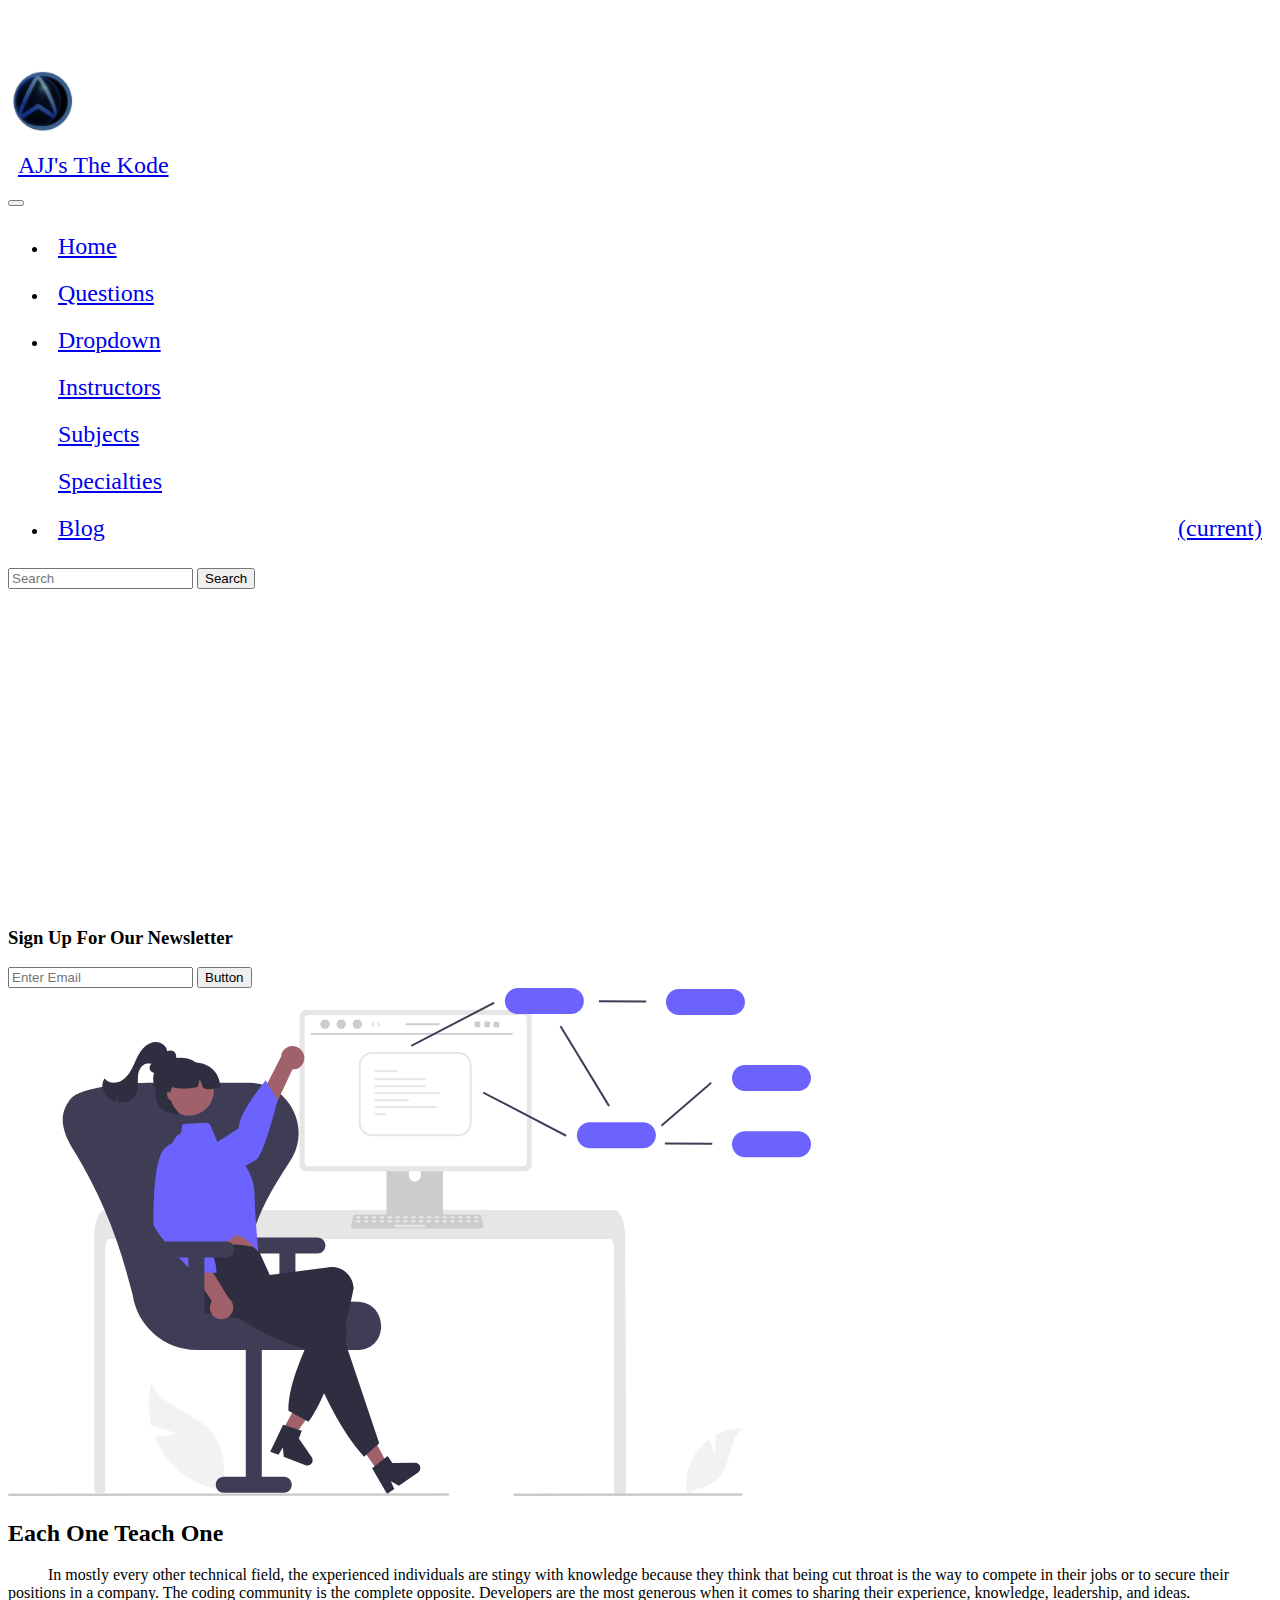
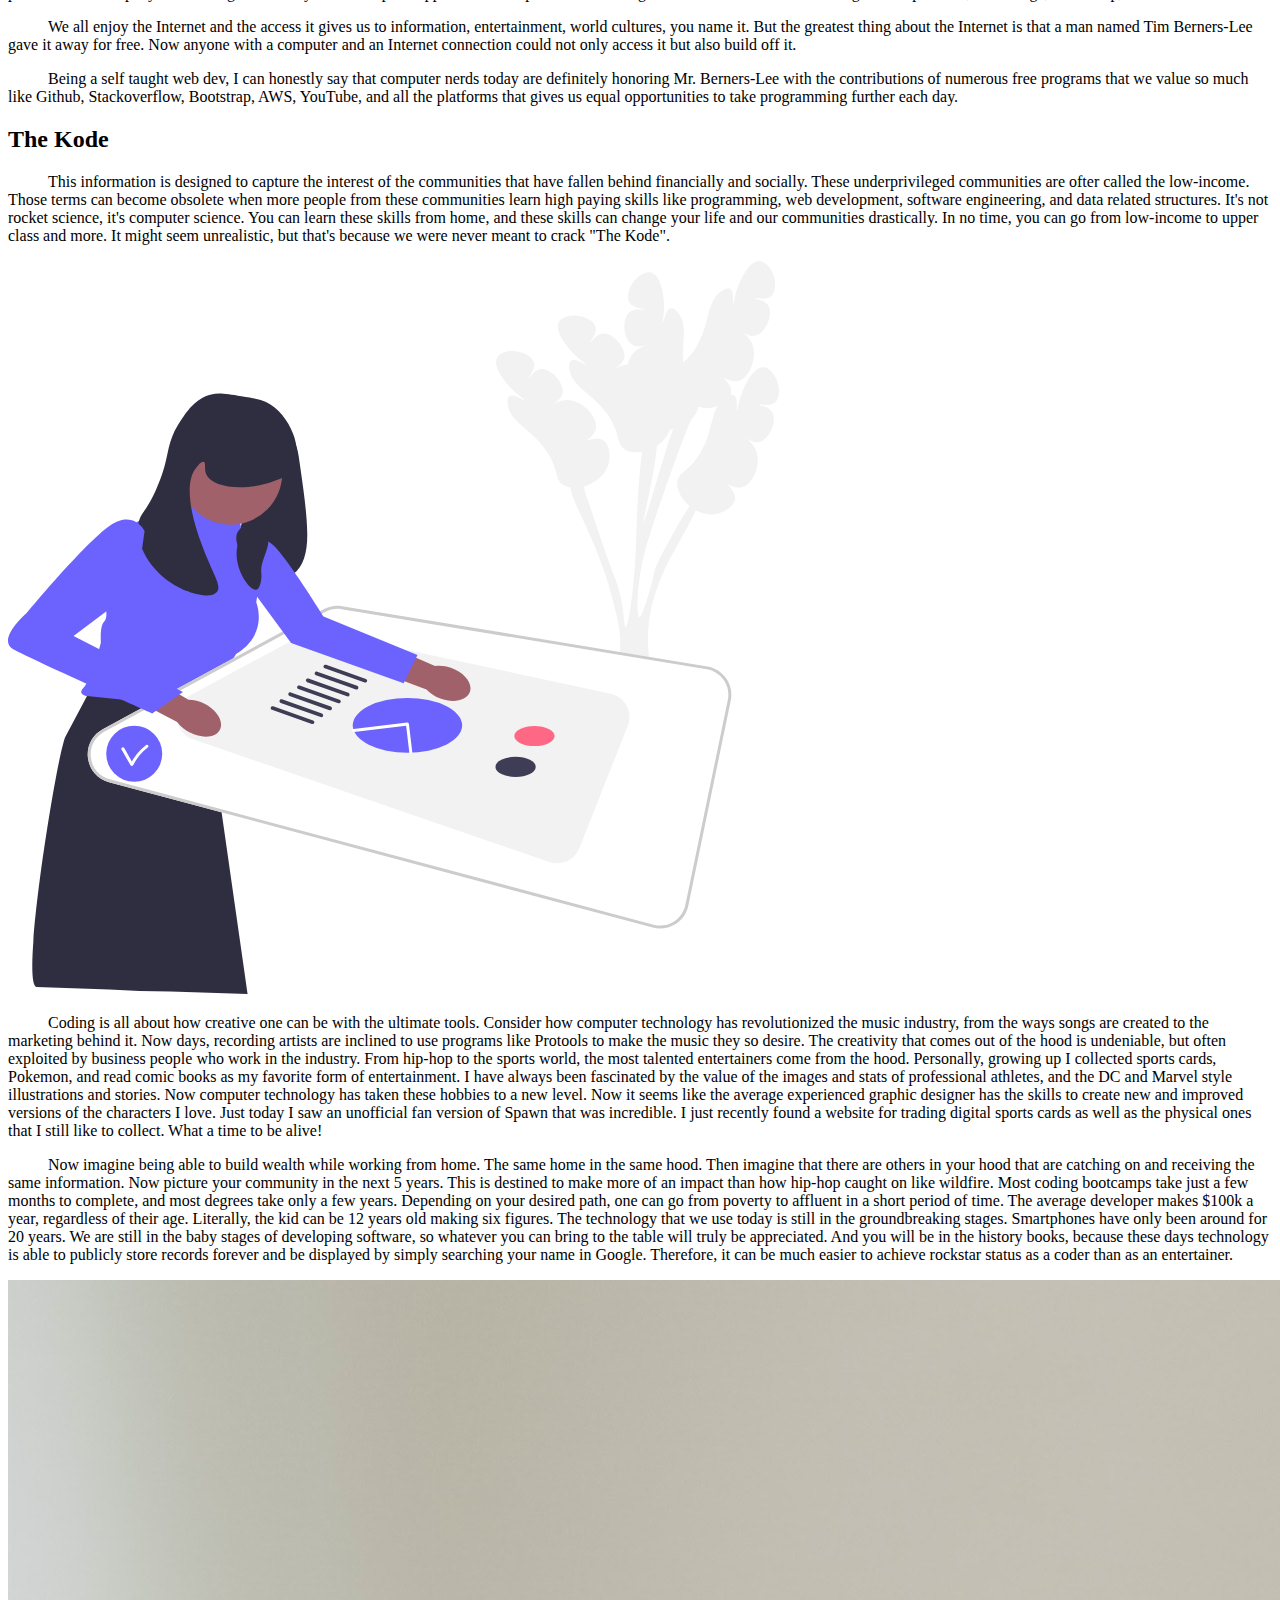
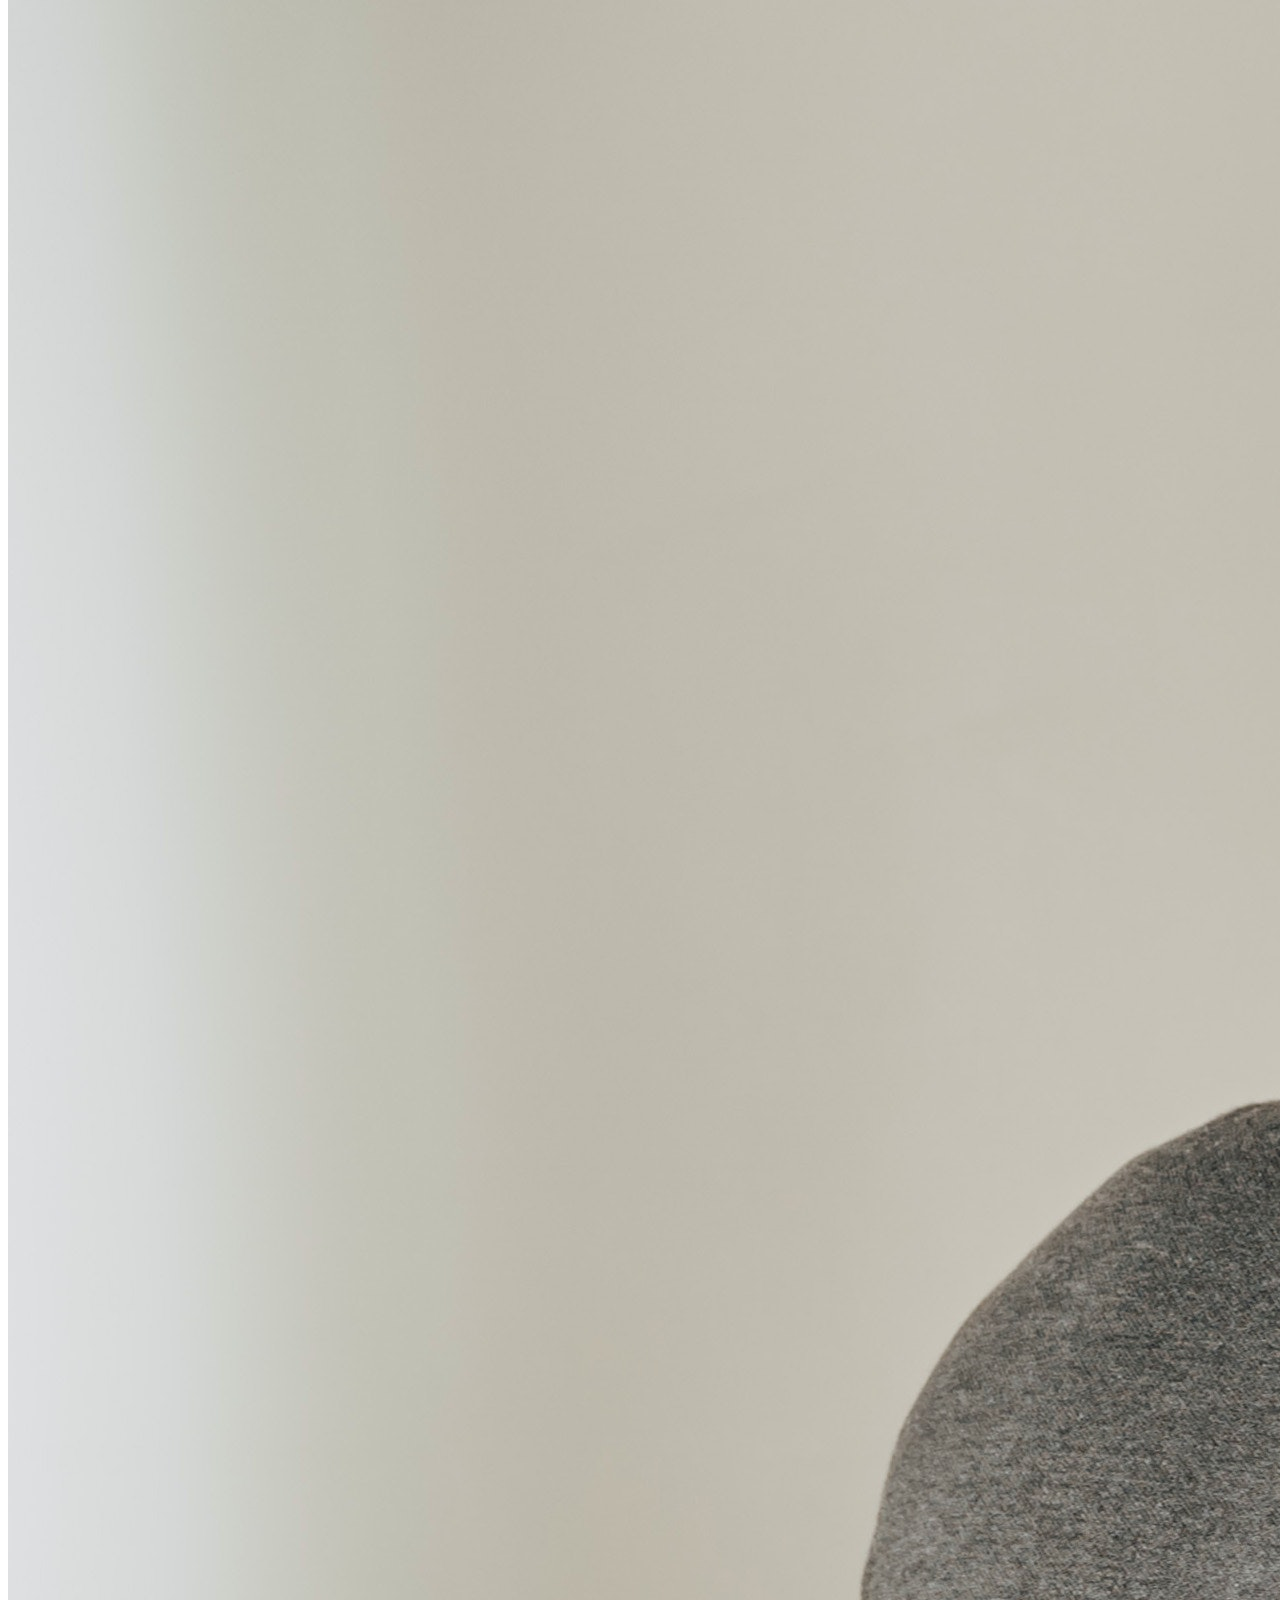
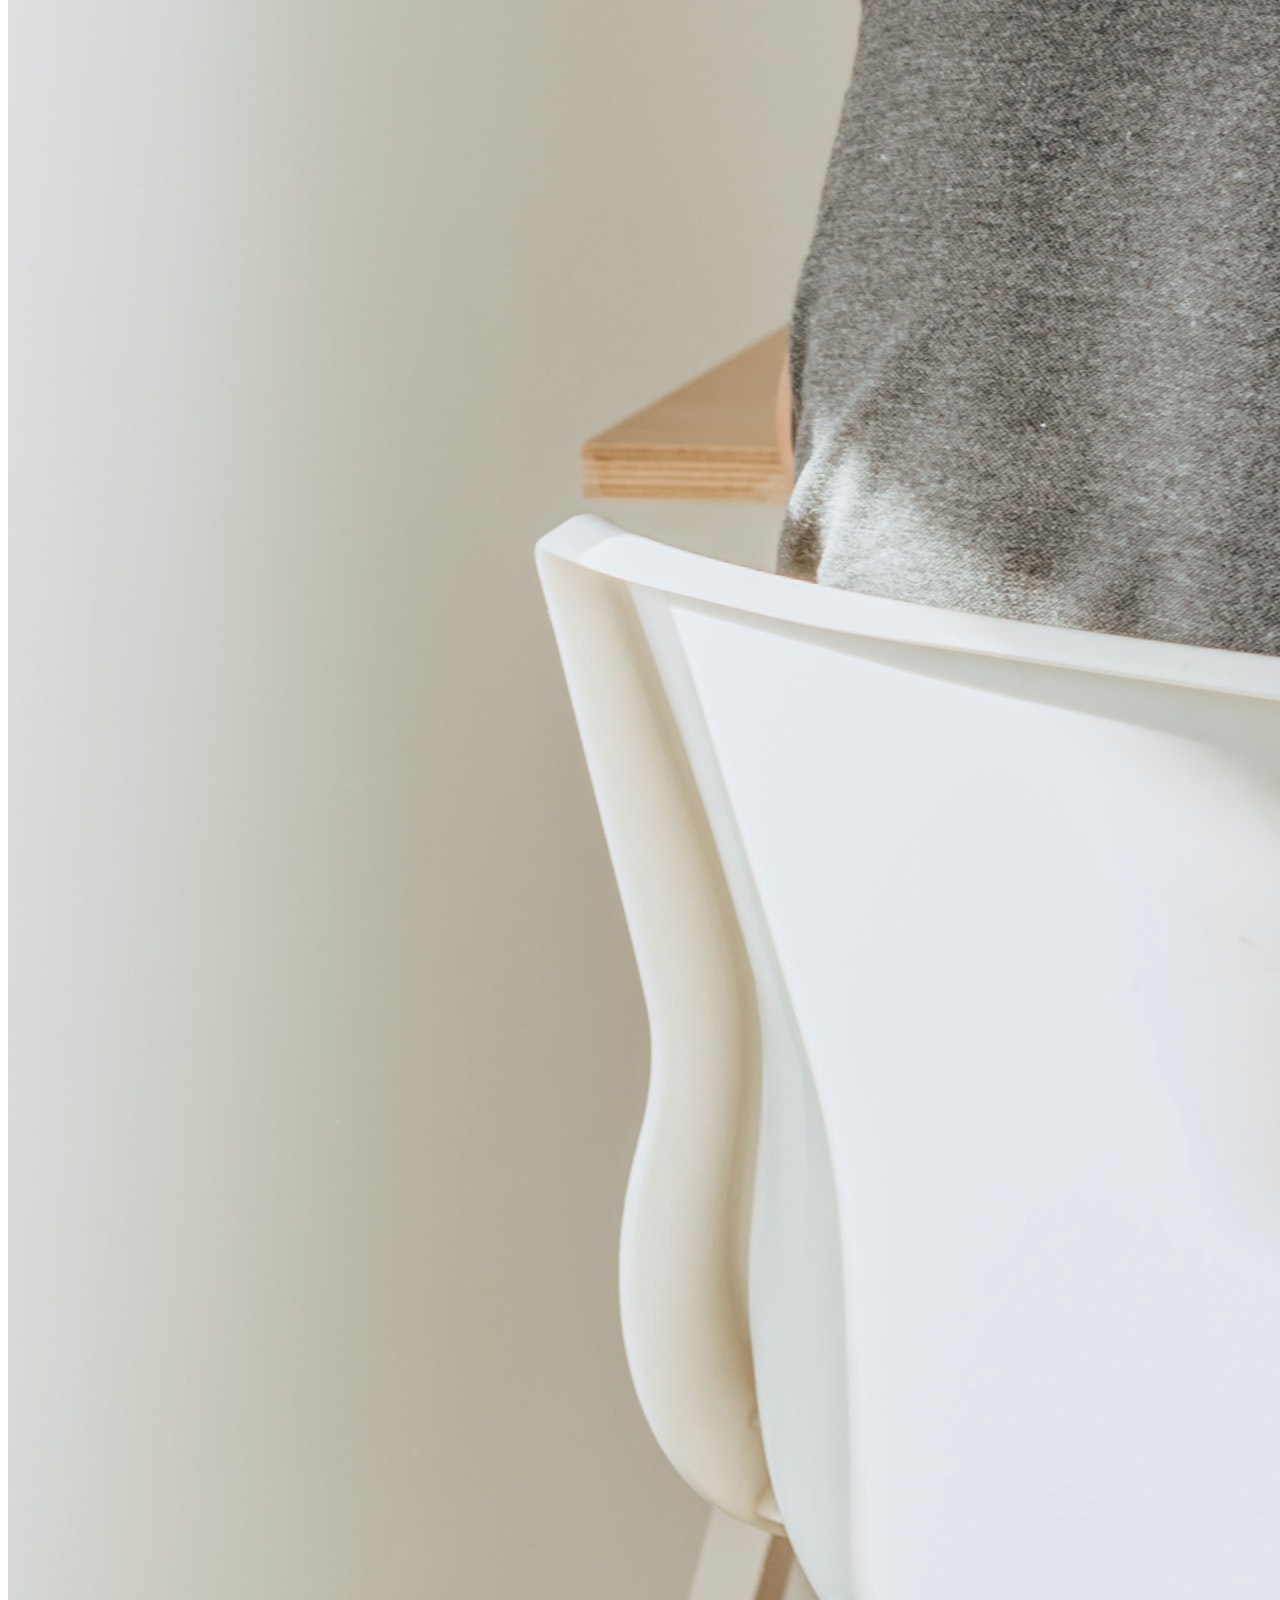
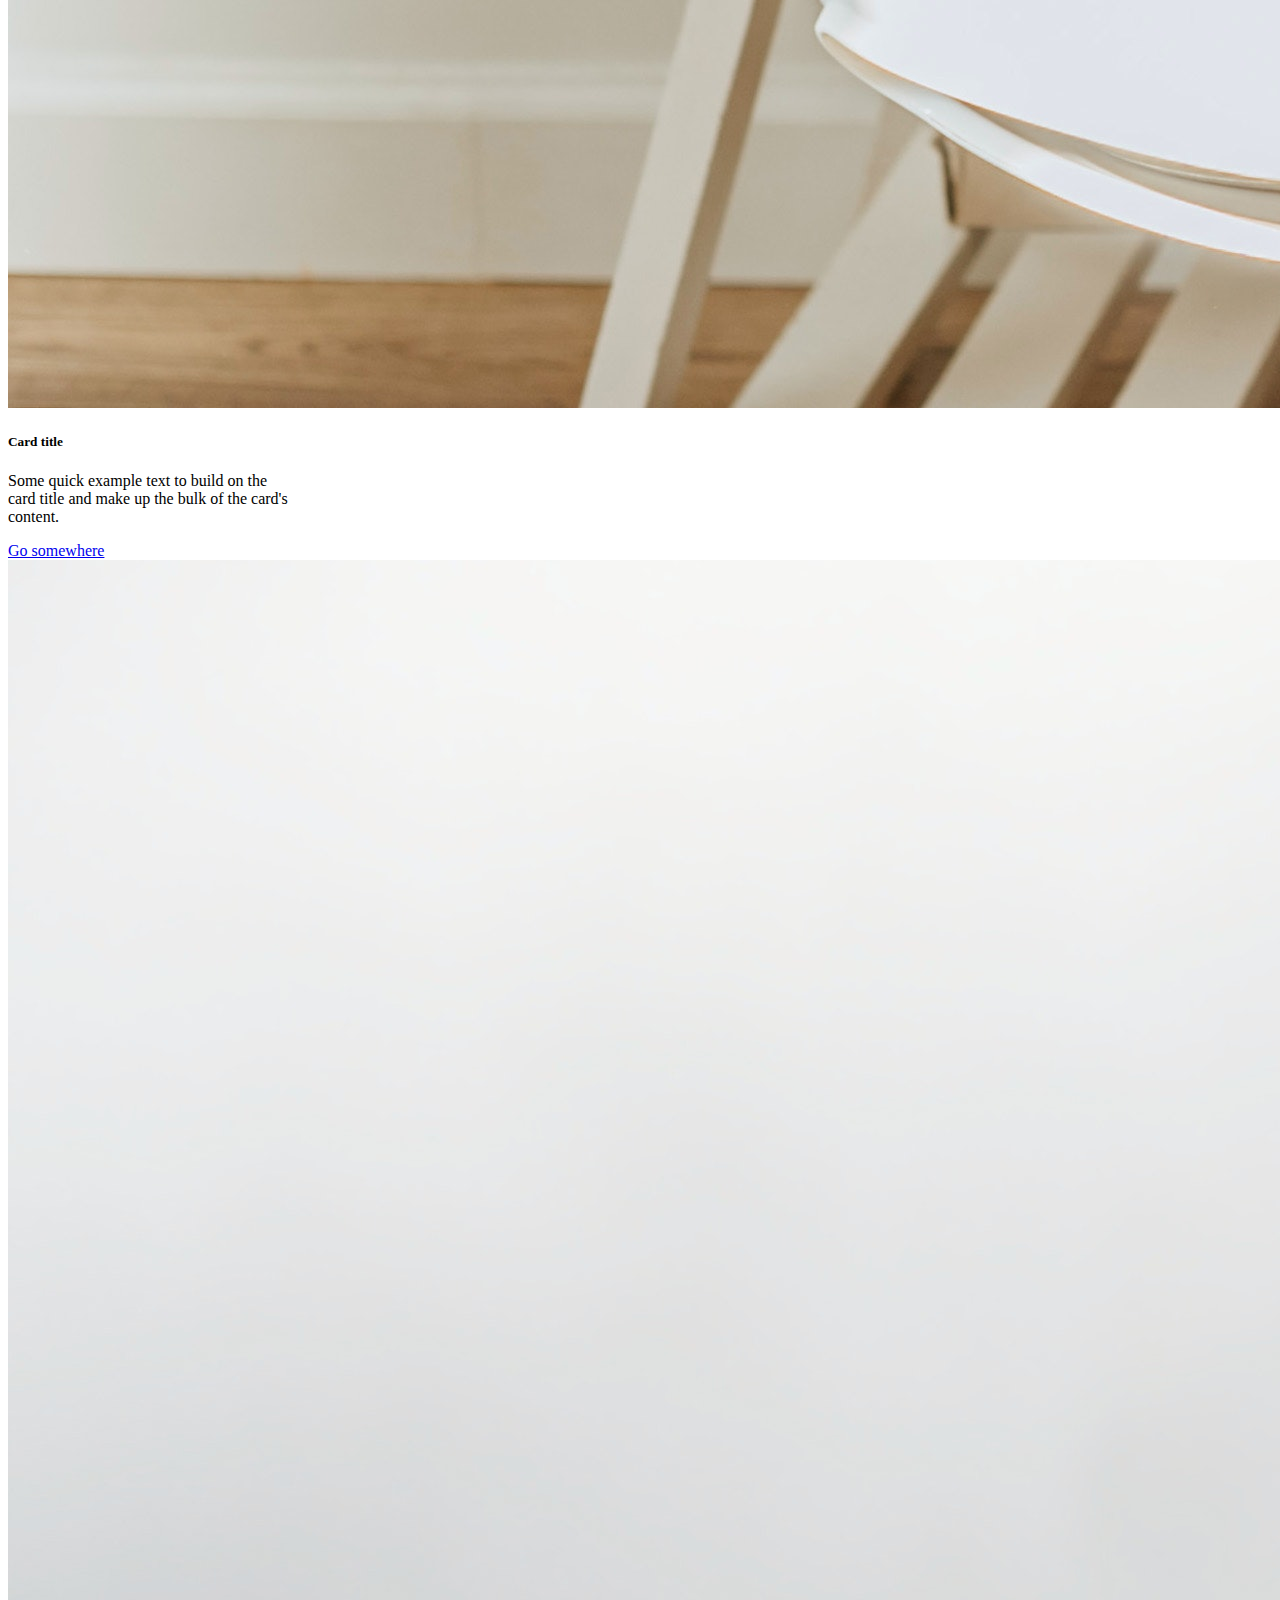
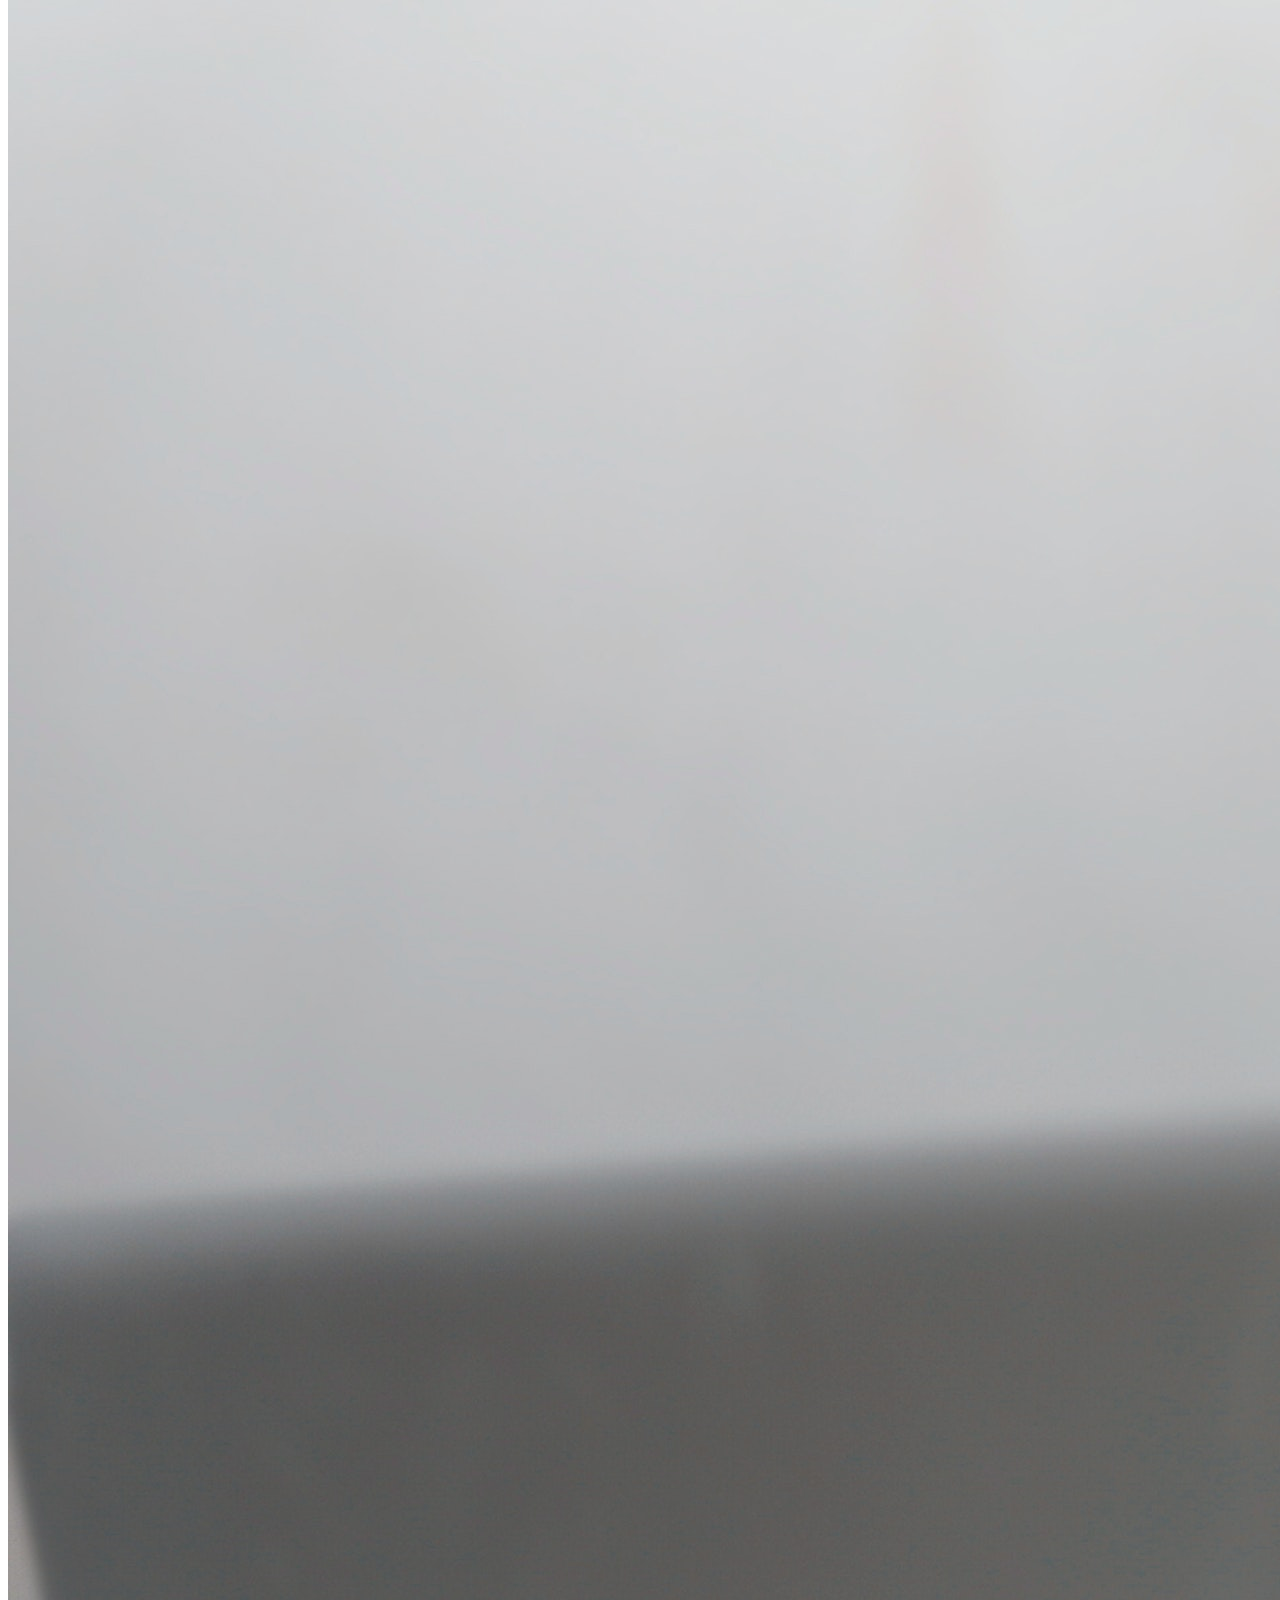
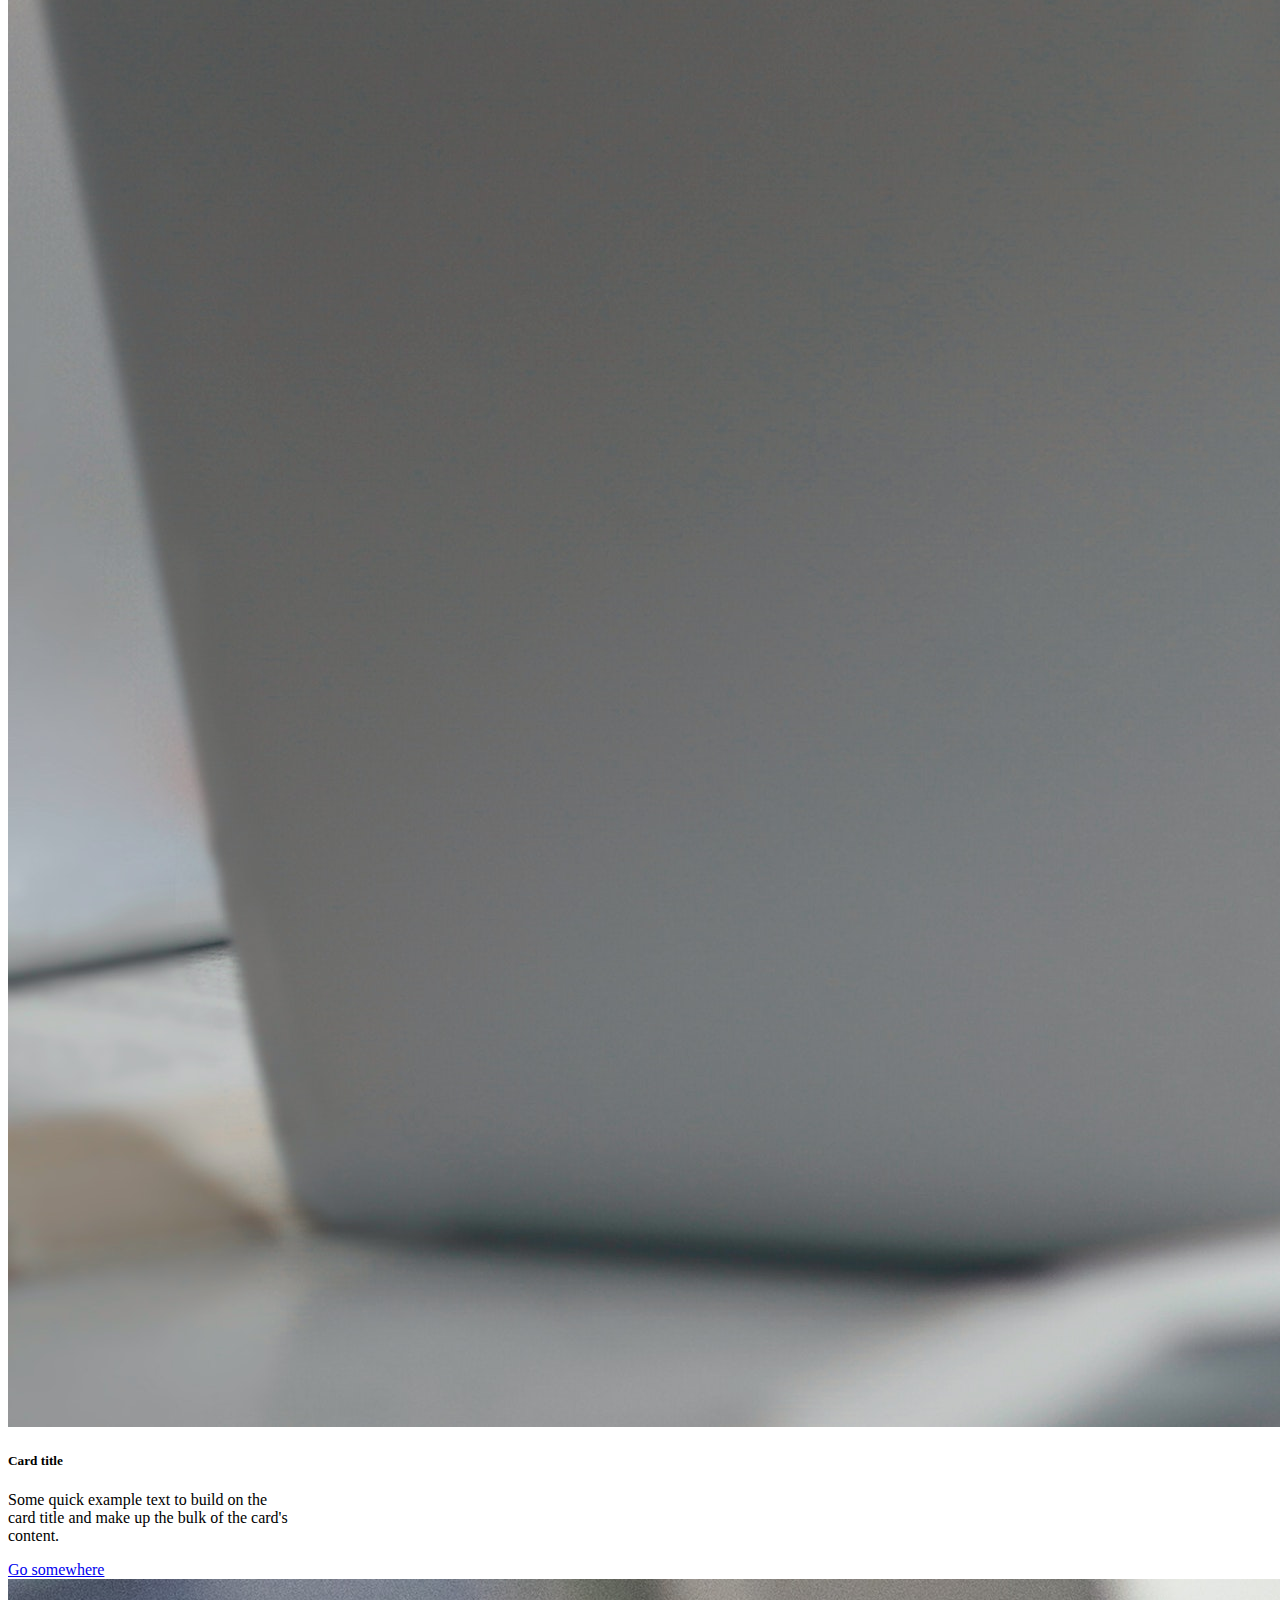
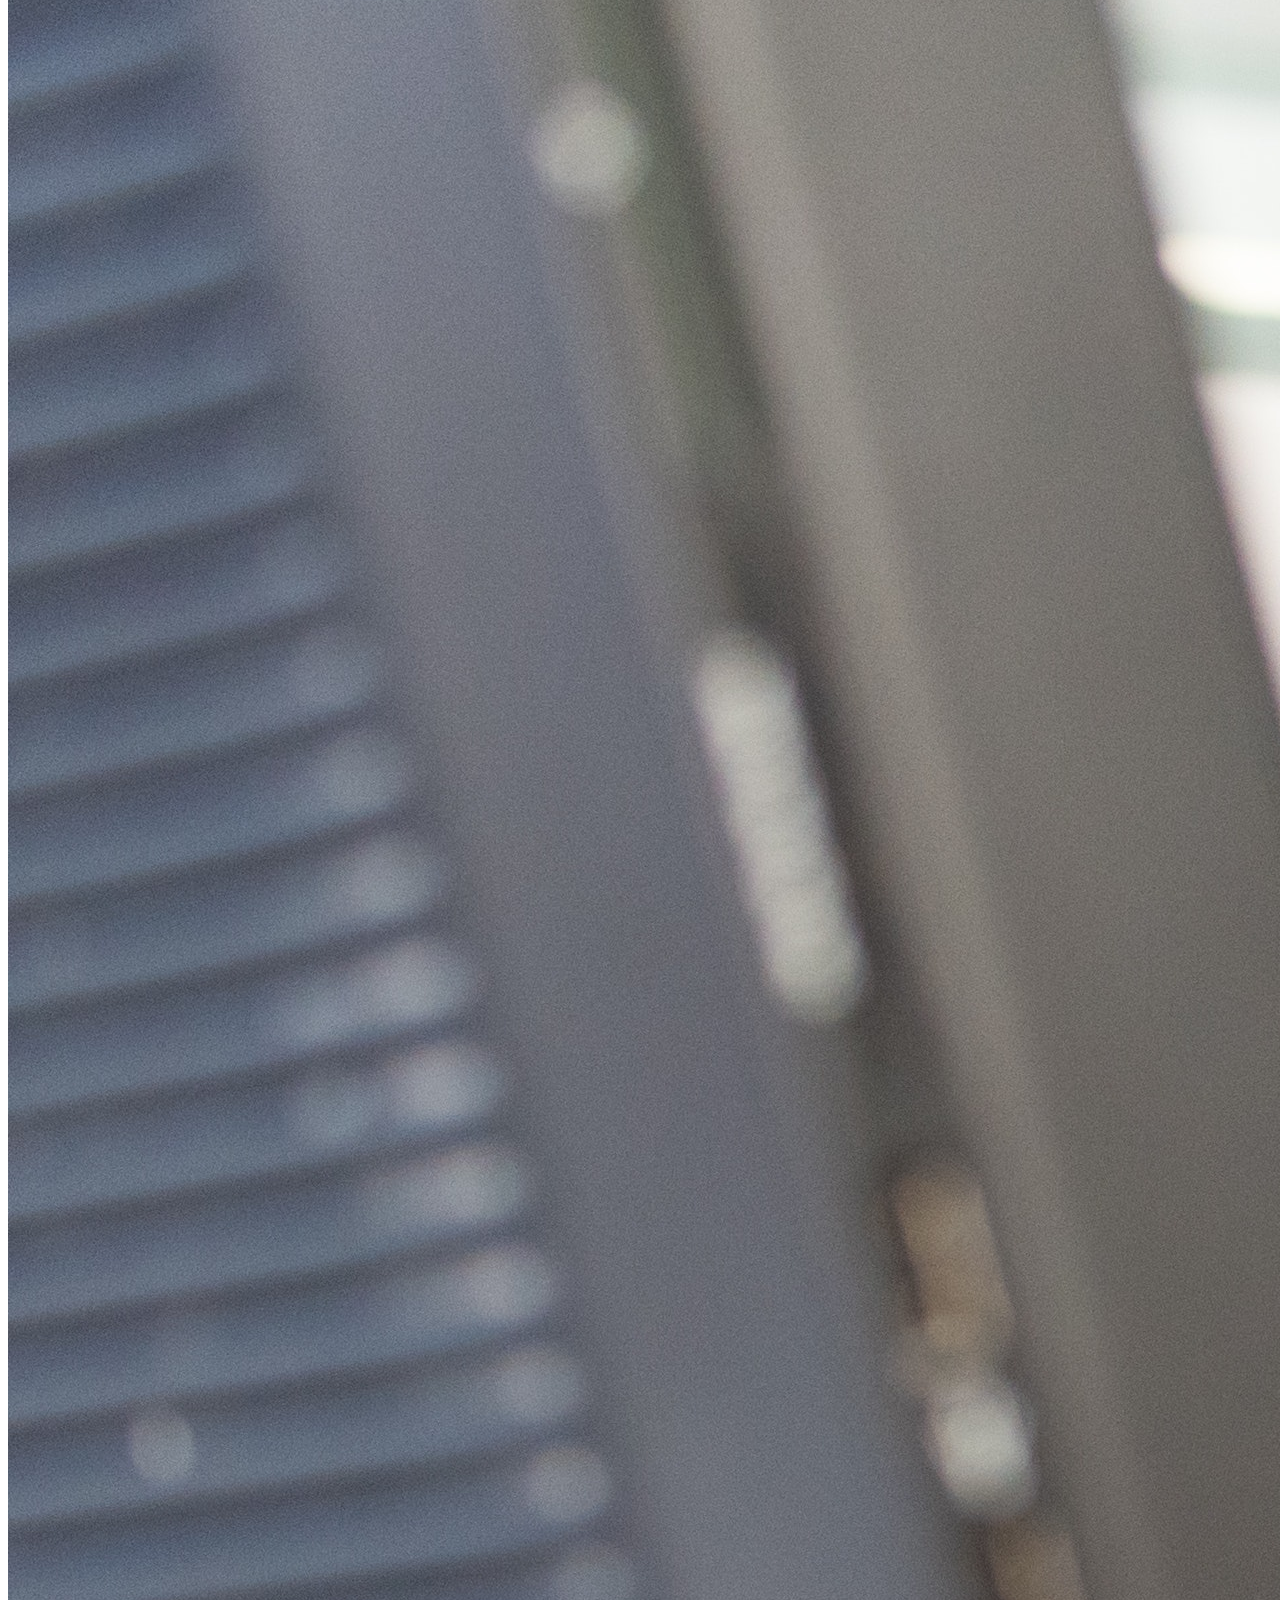
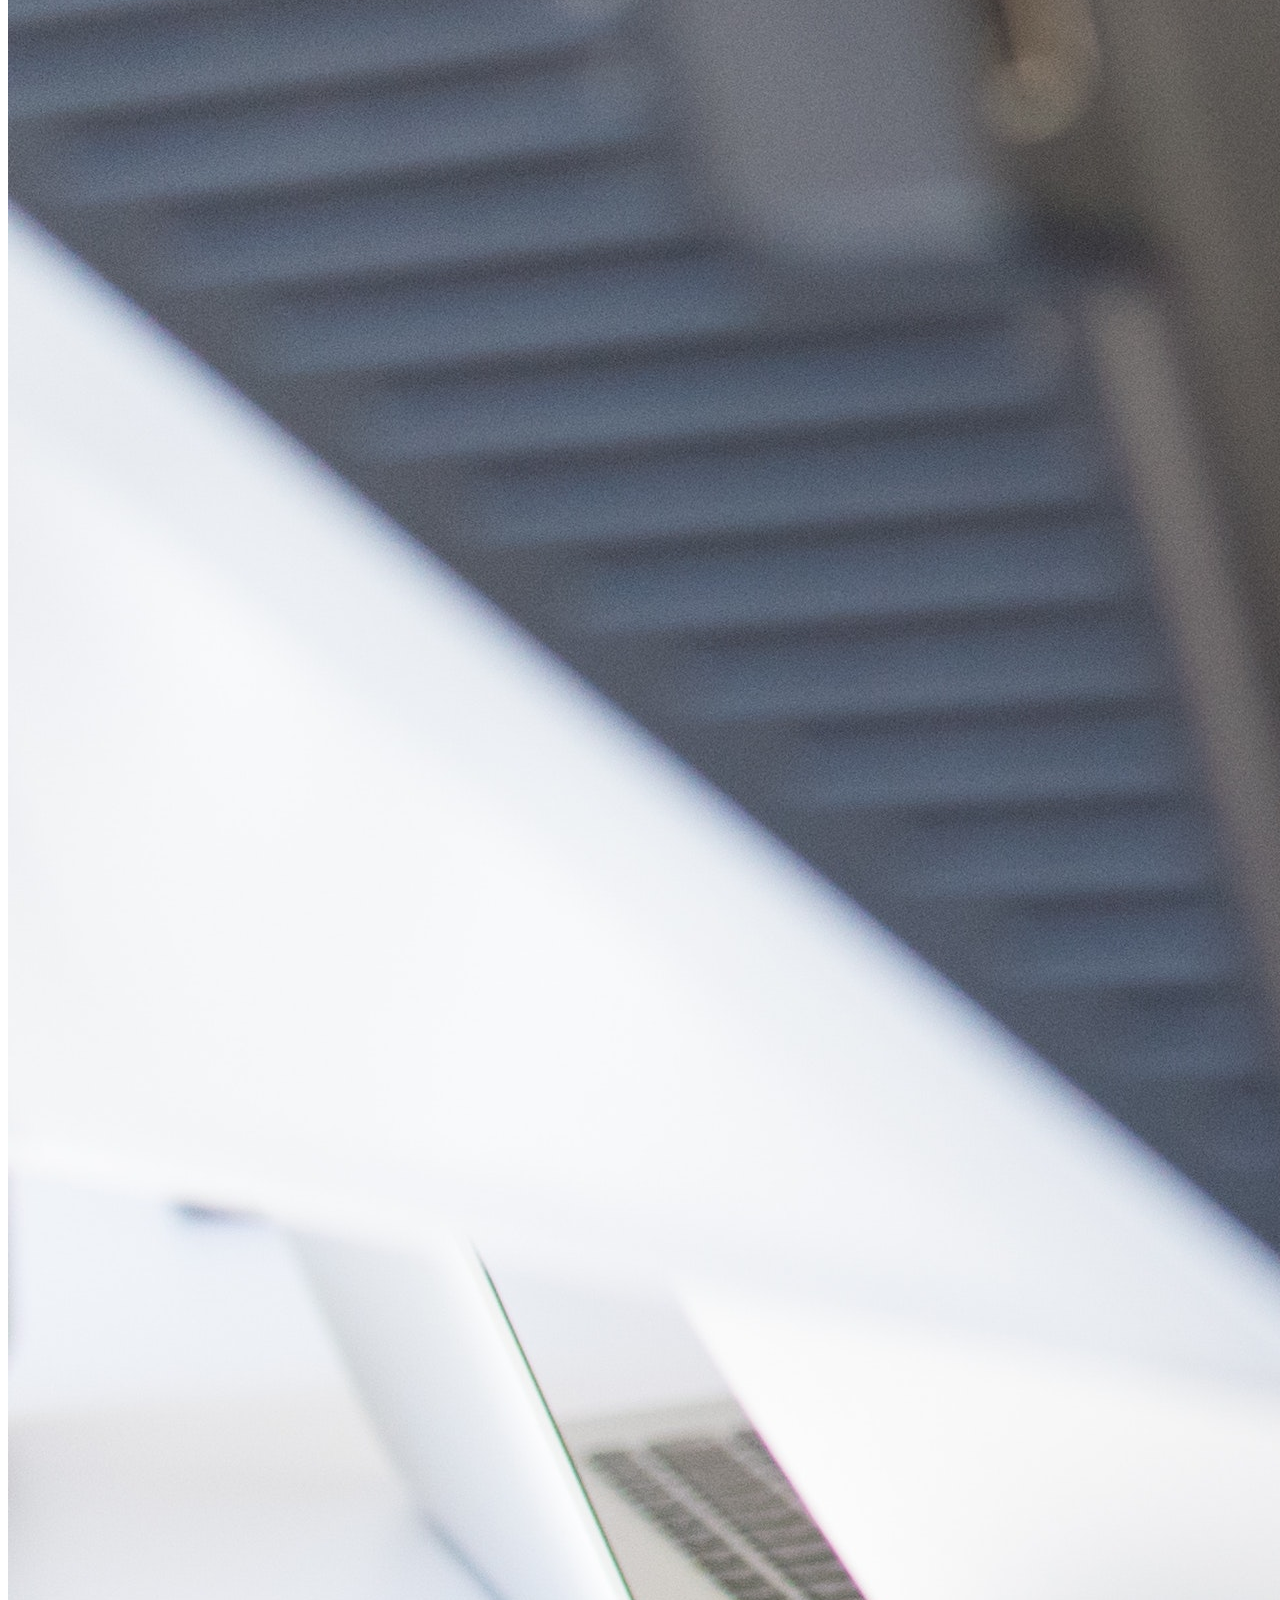
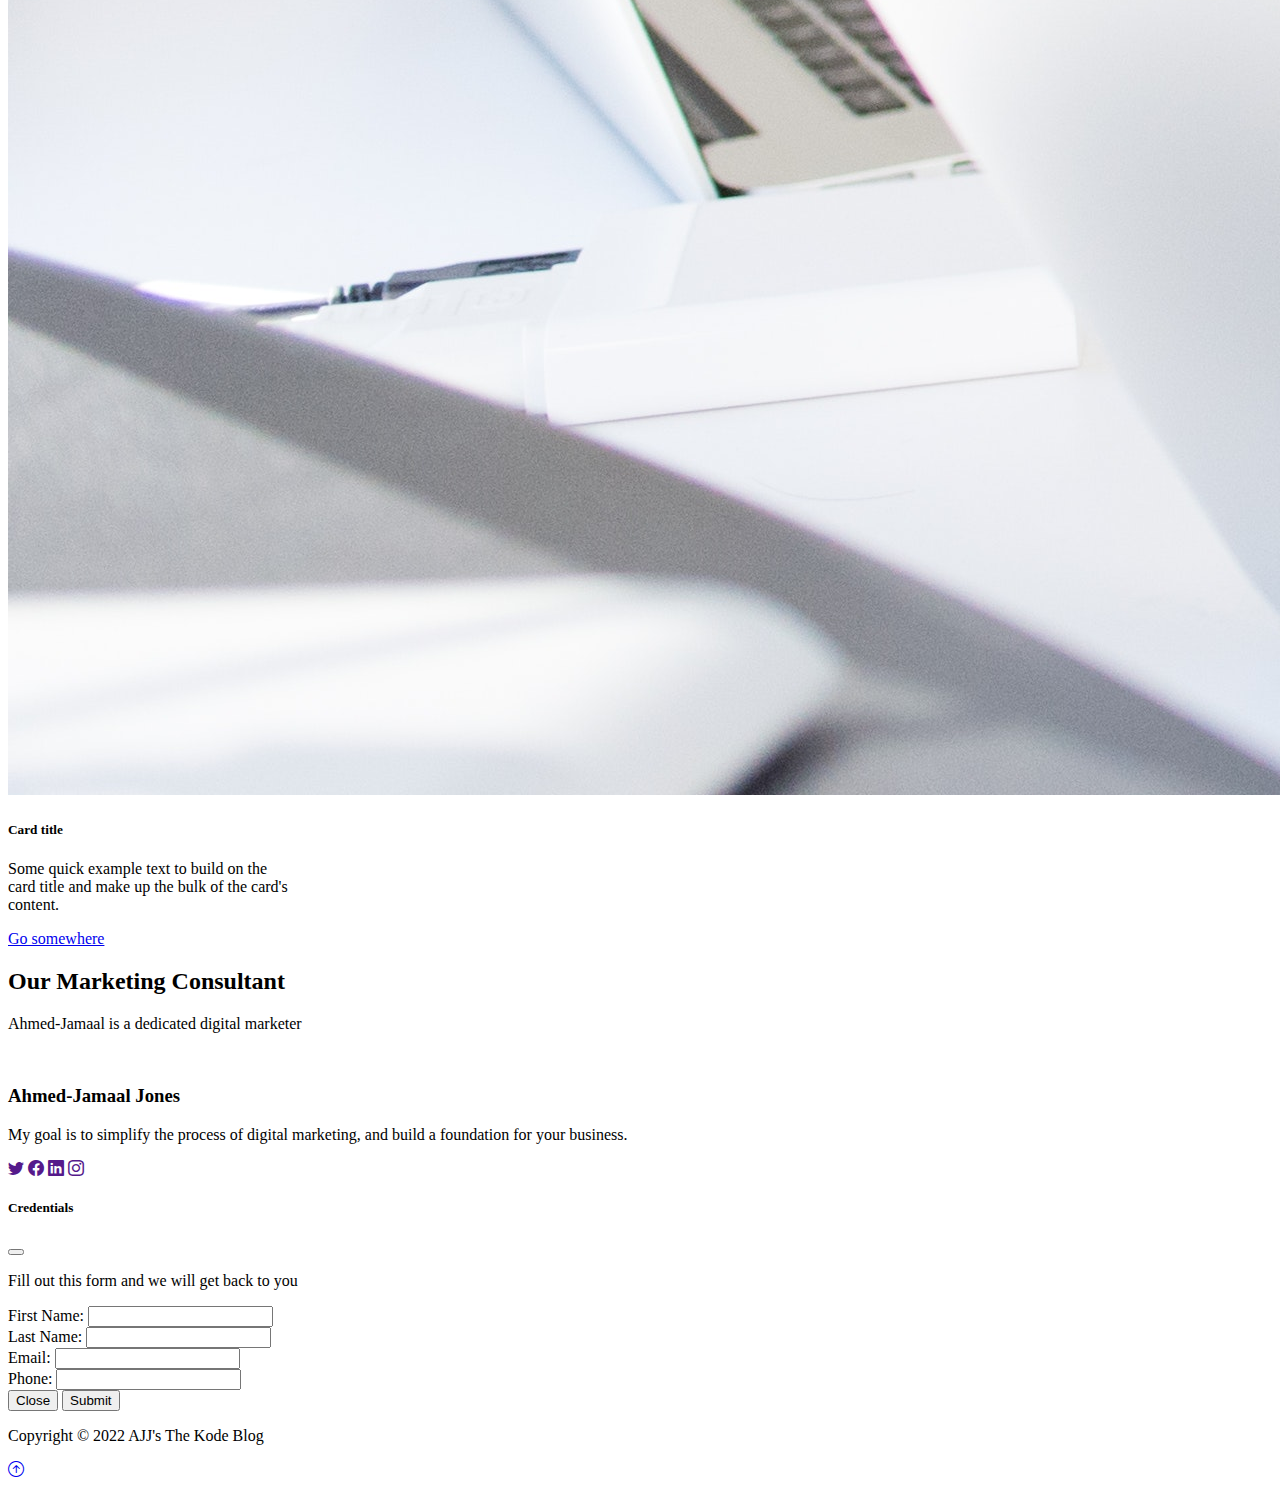
==== blog.html @ 091d74a4 "First commit" ====
<!DOCTYPE html>
<html lang="en">
<head>
    <meta charset="UTF-8">
    <meta http-equiv="X-UA-Compatible" content="IE=edge">
    <meta name="viewport" content="width=device-width, initial-scale=1.0">
    <link href="https://cdn.jsdelivr.net/npm/bootstrap@5.0.2/dist/css/bootstrap.min.css" rel="stylesheet" integrity="sha384-EVSTQN3/azprG1Anm3QDgpJLIm9Nao0Yz1ztcQTwFspd3yD65VohhpuuCOmLASjC" crossorigin="anonymous">
    <link rel="stylesheet" href="https://cdn.jsdelivr.net/npm/bootstrap-icons@1.3.0/font/bootstrap-icons.css">
    <link href='https://api.mapbox.com/mapbox-gl-js/v2.9.1/mapbox-gl.css' rel='stylesheet' />
    <link rel="shortcut icon" type="image/png" href="favicon_io/favicon-16x16.png">
    <link rel="stylesheet" href="styles.css">
    <title>AJJ Website</title>
</head>
<body>
  
    <!-- Navbar -->
    <nav class="navbar navbar-expand-lg bg-dark navbar-dark py-3 fixed-top">
        <div class="container">
            <img src="img/AJJ Logo 1.png" height="70" width="70" alt="Logo" />
        <a class="navbar-brand" href="#">AJJ's The Kode</a>
        <button class="navbar-toggler" type="button" data-bs-toggle="collapse" data-bs-target="#navbarSupportedContent" aria-controls="navbarSupportedContent" aria-expanded="false" aria-label="Toggle navigation">
          <span class="navbar-toggler-icon"></span>
        </button>
      
        <div class="collapse navbar-collapse" id="navbarSupportedContent">
          <ul class="navbar-nav me-auto mb-2 mb-lg-0">
            <li class="nav-item">
              <a class="nav-link" href="index.html">Home </a>
            </li>
            <li class="nav-item">
              <a class="nav-link" href="#">Questions</a>
            </li>
            <li class="nav-item dropdown">
              <a class="nav-link dropdown-toggle" href="#" id="navbarDropdown" role="button" data-bs-toggle="dropdown" aria-bs-haspopup="true" aria-bs-expanded="false">
                Dropdown
              </a>
              <div class="dropdown-menu" aria-labelledby="navbarDropdown">
                <a class="dropdown-item" href="#">Instructors</a>
                <a class="dropdown-item" href="#">Subjects</a>
                <div class="dropdown-divider"></div>
                <a class="dropdown-item" href="#">Specialties</a>
              </div>
            </li>
            <li class="nav-item">
              <a class="nav-link active" href="blog.html">Blog <span class="sr-only">(current)</span></a>
            </li>
          </ul>
          <form class="form-inline my-2 my-lg-0">
            <input class="form-control mr-sm-2" type="search" placeholder="Search" aria-label="Search">
            <button class="btn btn-outline-primary my-2 my-sm-0" type="submit">Search</button>
          </form>
        </div>
      </nav>

      <!-- Showcase -->
      <section class="bg-dark text-light p-5 text-center text-sm-start">
        <div class="container">
          <div class="ratio ratio-16x9">
            <iframe width="560" height="315" src="https://www.youtube.com/embed/FxhbVW8ABlM" title="YouTube video player" frameborder="0" allow="accelerometer; autoplay; clipboard-write; encrypted-media; gyroscope; picture-in-picture" allowfullscreen></iframe>
          </div>
        </div>
      </section>

       <!-- Newsletter -->
       <section class="bg-primary text-light p-5">
        <div class="container">
            <div class="d-md-flex justify-content-between align-items-center">
                <h3 class="mb-3 mb-md-0">Sign Up For Our Newsletter</h3>

                <div class="input-group news-input">
                    <input type="text" class="form-control" placeholder="Enter Email" aria-label="Recipient's username" aria-describedby="button-addon2">
                    <button class="btn btn-dark btn-lg" type="button">Button</button>
                  </div>
            </div>
        </div>
      </section>

      <!-- Learn Sections -->
      <section id="learn" class="p-5">
        <div class="container">
            <div class="row align-items-center justify-content-between">
                <div class="col-md">
                    <img src="img/software engineer.svg" class="img-fluid" alt="">
                </div>
                <div class="col-md p-5">
                    <h2>Each One Teach One</h2>
                     <p class="lead" style="text-indent: 40px">
                        In mostly every other technical field, the experienced individuals are stingy with knowledge because they think that being cut throat is the way to compete in their jobs or to secure their positions in a company. 
                        The coding community is the complete opposite. Developers are the most generous when it comes to sharing their experience, knowledge, leadership, and ideas.    
                    </p>
                    <p class="lead" style="text-indent: 40px">
                        We all enjoy the Internet and the access it gives us to information, entertainment, world cultures, you name it. But the greatest thing about the Internet is that a man named 
                        Tim Berners-Lee gave it away for free. Now anyone with a computer and an Internet connection could not only access it but also build off it.
                    </p>
                </div>
                <p class="lead" style="text-indent: 40px">
                  Being a self taught web dev, I can honestly say that computer nerds today are definitely honoring Mr. Berners-Lee with the contributions of numerous free programs that we value so much like Github, Stackoverflow, Bootstrap, AWS, YouTube, and 
                  all the platforms that gives us equal opportunities to take programming further each day. 
                </p>
            </div>
        </div>
      </section>

      <section id="learn" class="p-5 bg-dark text-light">
        <div class="container">
            <div class="row align-items-center justify-content-between">
                <div class="col-md p-5">
                    <h2>The Kode</h2>
                    <p class="lead" style="text-indent: 40px">
                        This information is designed to capture the interest of the communities that have fallen behind financially and socially. 
                        These underprivileged communities are ofter called the low-income. Those terms can become obsolete when more people from these 
                        communities learn high paying skills like programming, web development, software engineering, and data related structures. It's not rocket science, it's computer science. 
                        You can learn these skills from home, and these skills can change your life and our communities drastically. In no time, you can go from low-income to upper class and more. 
                        It might seem unrealistic, but that's because we were never meant to crack "The Kode".   
                    </p>
                </div>
                <div class="col-md">
                    <img src="img/project complete.svg" class="img-fluid" alt="">
                </div>
                <p class="lead" style="text-indent: 40px">
                  Coding is all about how creative one can be with the ultimate tools. Consider how computer technology has revolutionized the music industry, from the ways songs are created to the marketing behind it. 
                  Now days, recording artists are inclined to use programs like Protools to make the music they so desire. 
                  The creativity that comes out of the hood is undeniable, but often exploited by business people who work in the industry. From hip-hop to the sports world, the most talented entertainers
                  come from the hood. Personally, growing up I collected sports cards, Pokemon, and read comic books as my favorite form of entertainment. I have always been fascinated by the value of the images and stats of professional 
                  athletes, and the DC and Marvel style illustrations and stories. Now computer technology has taken these hobbies to a new level. Now 
                  it seems like the average experienced graphic designer has the skills to create new and improved versions of the characters I love. Just today I saw an 
                  unofficial fan version of Spawn that was incredible. I just recently found a website for trading digital sports cards as well as the physical ones that 
                  I still like to collect. What a time to be alive!    
              </p>
              <p class="lead" style="text-indent: 40px">
                Now imagine being able to build wealth while working from home. The same home in the same hood. Then imagine that there are others in your hood 
                that are catching on and receiving the same information. Now picture your community in the next 5 years. This is destined to make more of an impact
                than how hip-hop caught on like wildfire. Most coding bootcamps take just a few months to complete, and most degrees take only a few years. Depending on your desired path, one can go from poverty to affluent in a short 
                period of time. The average developer makes $100k a year, regardless of their age. Literally, the kid can be 12 years old making six figures. The technology that we 
                use today is still in the groundbreaking stages. Smartphones have only been around for 20 years. We are still in the baby stages of developing software, so whatever you 
                can bring to the table will truly be appreciated. And you will be in the history books, because these days technology is able to publicly store records forever and 
                be displayed by simply searching your name in Google. Therefore, it can be much easier to achieve rockstar status as a coder than as an entertainer.         
            </p>
            </div>
        </div>
      </section>

      <!-- Boxes -->
      <section class="bg-dark p-5">
        <div class="container">
            <div class="row text-center g-4">
                <div class="col-md">
                  <div class="card" style="width: 18rem;">
                    <img src="img/coding tutor with student 2.jpg" class="card-img-top" alt="...">
                    <div class="card-body">
                      <h5 class="card-title">Card title</h5>
                      <p class="card-text">Some quick example text to build on the card title and make up the bulk of the card's content.</p>
                      <a href="#" class="btn btn-primary">Go somewhere</a>
                    </div>
                  </div>
                </div>
                <div class="col-md">
                  <div class="card" style="width: 18rem;">
                    <img src="img/black girl with laptop on desk.jpg" class="card-img-top" alt="...">
                    <div class="card-body">
                      <h5 class="card-title">Card title</h5>
                      <p class="card-text">Some quick example text to build on the card title and make up the bulk of the card's content.</p>
                      <a href="#" class="btn btn-primary">Go somewhere</a>
                    </div>
                  </div>
            </div>
                <div class="col-md">
                  <div class="card" style="width: 18rem;">
                    <img src="img/coding tutor with student 1.jpg" class="card-img-top" alt="...">
                    <div class="card-body">
                      <h5 class="card-title">Card title</h5>
                      <p class="card-text">Some quick example text to build on the card title and make up the bulk of the card's content.</p>
                      <a href="#" class="btn btn-primary">Go somewhere</a>
                    </div>
                  </div>
              </div>
            </div>
        </div>
      </section>

      <!-- Marketing Consultant -->
    <section id="instructors" class="p-5 bg-primary">
        <div class="container">
            <h2 class="text-center text-white">Our Marketing Consultant</h2>
            <p class="lead text-center text-white mb-5">
                Ahmed-Jamaal is a dedicated digital marketer
            </p>
            <div class="row g-4 d-flex align-items-center justify-content-center">
                <div class="col-md-6 col-lg-3">
                    <div class="card bg-light">
                        <div class="card-body text-center">
                            <img src="https://randomuser.me/api/portraits/men/11.jpg" class="rounded-circle mb-3" alt="">
                            <h3 class="card-title mb-3">Ahmed-Jamaal Jones</h3>
                            <p class="card-text">My goal is to simplify the process of digital marketing, and build a foundation for your business. </p>
                            <a href=""><i class="bi bi-twitter text-dark mx-1"></i></a>
                            <a href=""><i class="bi bi-facebook text-dark mx-1"></i></a>
                            <a href=""><i class="bi bi-linkedin text-dark mx-1"></i></a>
                            <a href=""><i class="bi bi-instagram text-dark mx-1"></i></a>
                        </div> 
                    </div>
                </div>

     

  
  <!-- Modal -->
  <div class="modal fade" id="enroll" tabindex="-1" aria-labelledby="enrollLabel" aria-hidden="true">
    <div class="modal-dialog">
      <div class="modal-content">
        <div class="modal-header">
          <h5 class="modal-title" id="enrollLabel">Credentials</h5>
          <button type="button" class="btn-close" data-bs-dismiss="modal" aria-label="Close"></button>
        </div>
        <div class="modal-body">
            <p class="lead">Fill out this form and we will get back to you</p>
            <form>
                <div class="mb-3">
                    <label for="first-name" class="col-form-label">
                        First Name:
                    </label>
                    <input type="text" class="form-control" id="first-name">
                </div>
                <div class="mb-3">
                    <label for="first-name" class="col-form-label">
                        Last Name:
                    </label>
                    <input type="text" class="form-control" id="first-name">
                </div>
                <div class="mb-3">
                    <label for="first-name" class="col-form-label">
                        Email:
                    </label>
                    <input type="text" class="form-control" id="first-name">
                </div>
                <div class="mb-3">
                    <label for="first-name" class="col-form-label">
                        Phone:
                    </label>
                    <input type="text" class="form-control" id="first-name">
                </div>
            </form>
        </div>
        <div class="modal-footer">
          <button type="button" class="btn btn-secondary" data-bs-dismiss="modal">Close</button>
          <button type="button" class="btn btn-success">Submit</button>
        </div>
      </div>
    </div>
  </div>

      <script src="https://cdn.jsdelivr.net/npm/bootstrap@5.0.2/dist/js/bootstrap.bundle.min.js" integrity="sha384-MrcW6ZMFYlzcLA8Nl+NtUVF0sA7MsXsP1UyJoMp4YLEuNSfAP+JcXn/tWtIaxVXM" crossorigin="anonymous"></script>
      <!-- <script src='https://api.mapbox.com/mapbox-gl-js/v2.9.1/mapbox-gl.js'></script>
      <div id='map' style='width: 400px; height: 300px;'></div>
<script>
  mapboxgl.accessToken = 'pk.eyJ1IjoiamFtYWFsam9uZXM5NiIsImEiOiJjbDliM2Y2aDYxeHJ6M29uOXRtcHVxMmtrIn0.JeaJ1fm85of6r9OXV49KzQ';
  var map = new mapboxgl.Map({
    container: 'map',
    style: 'mapbox://styles/mapbox/streets-v11',
  });
</script> -->

<!-- Footer -->
<footer class="p-5 bg-dark text-white text-center position-relative">
    <div class="container">
        <p class="lead">Copyright &copy; 2022 AJJ's The Kode Blog</p>

        <a href="#" class="position-absolute bottom-0 end-0 p-5">
            <i class="bi bi-arrow-up-circle h1"></i>
        </a>
    </div>
</footer>

</body>
</html>
---- styles.css ----
body::before {
    display: block;
    content: '';
    height: 60px;
}

#map {
    width: 100%;
    height: 100%;
    border-radius: 10px;
}

@media(min-width: 768px) {
    .news-input {
        width: 50%;
    }
}

.navbar a{
    font-family: Impact !important;
    font-size: 24px;
    display: flex;
    align-items: center;
    justify-content: space-between;
    Padding: 10px;
}
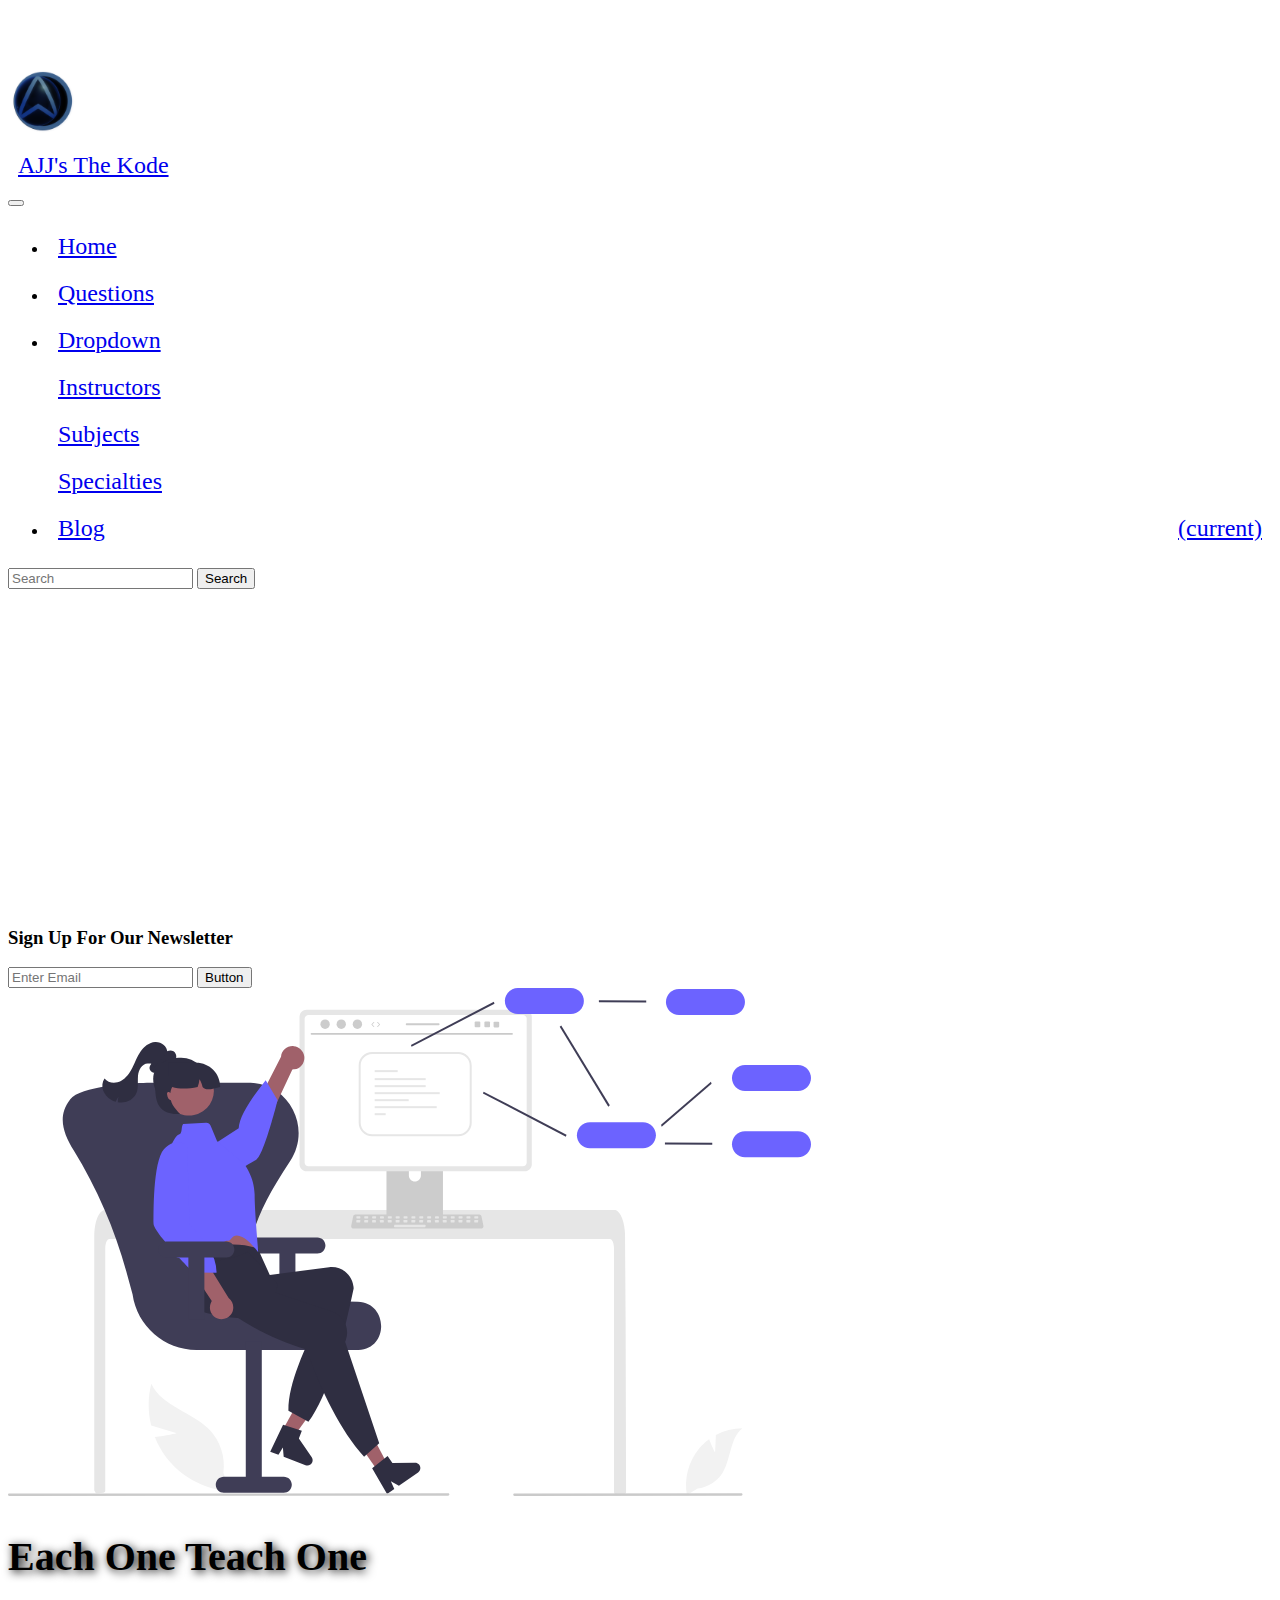
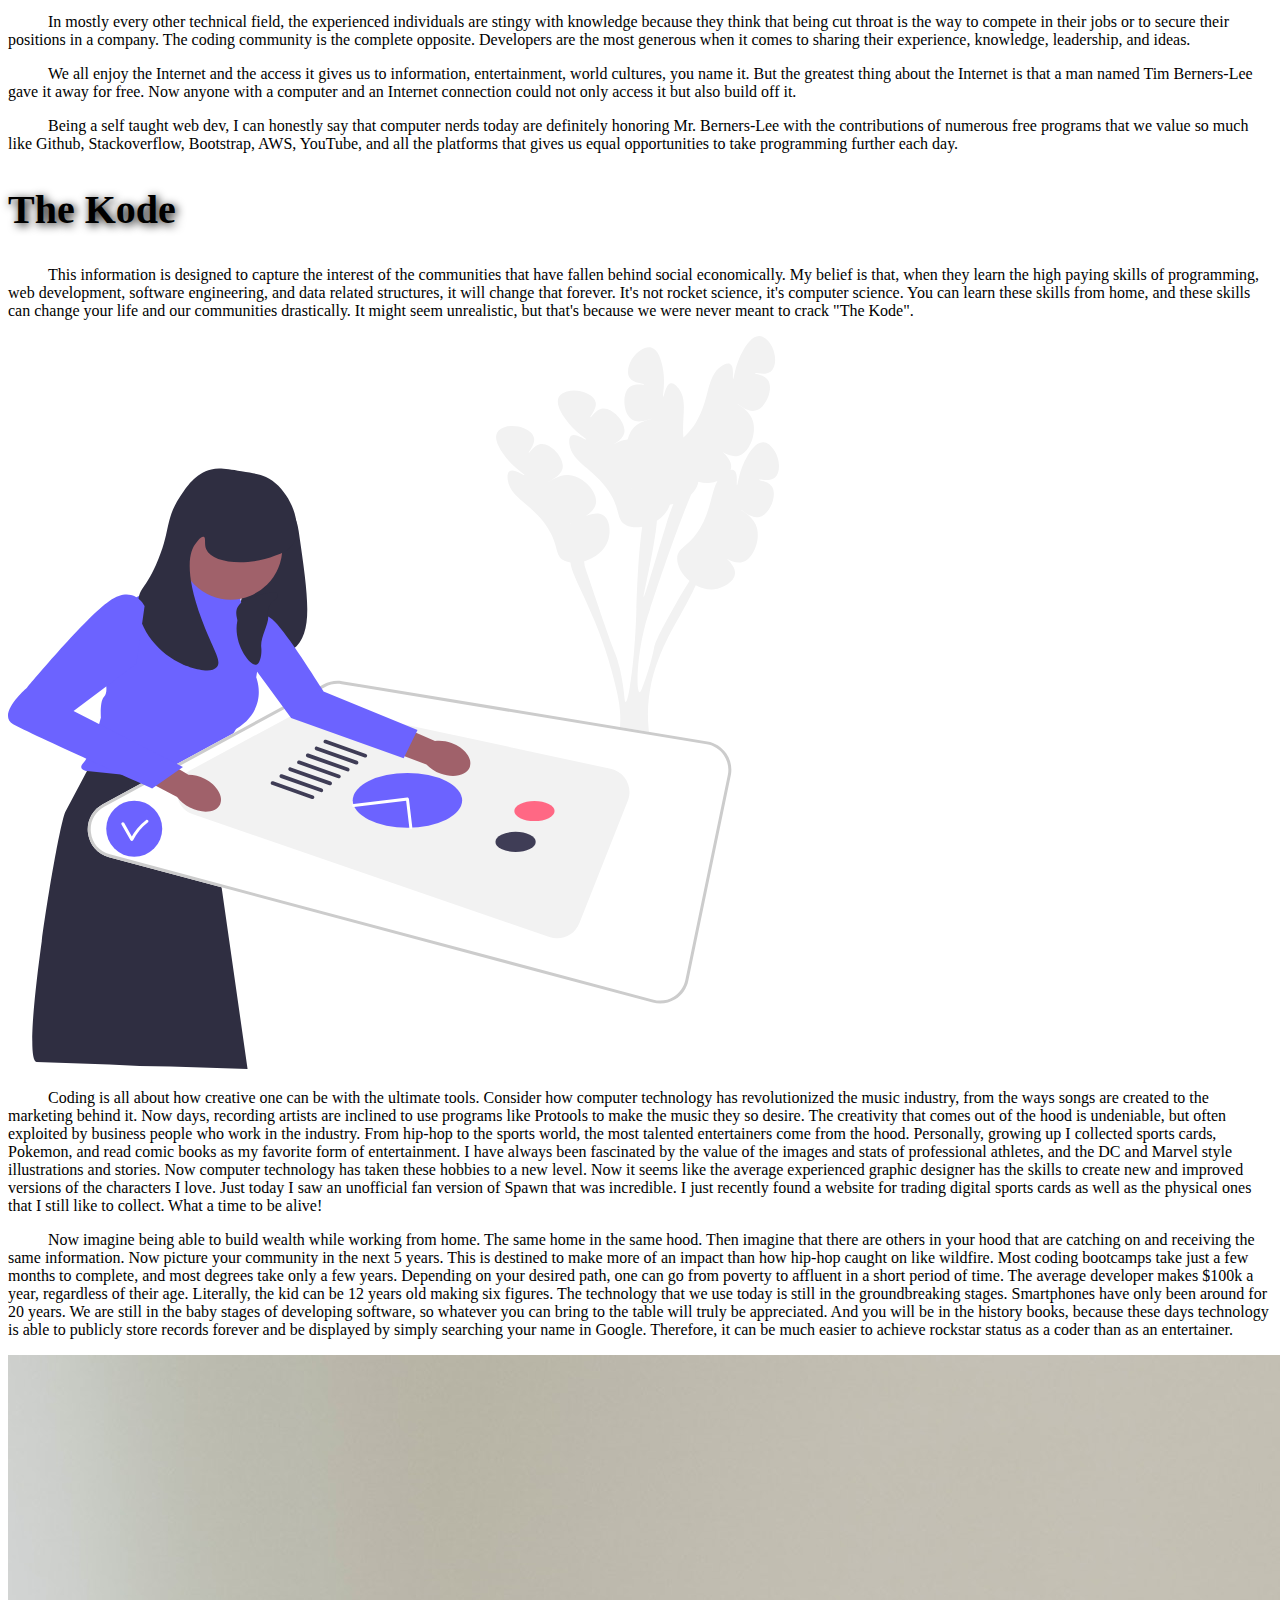
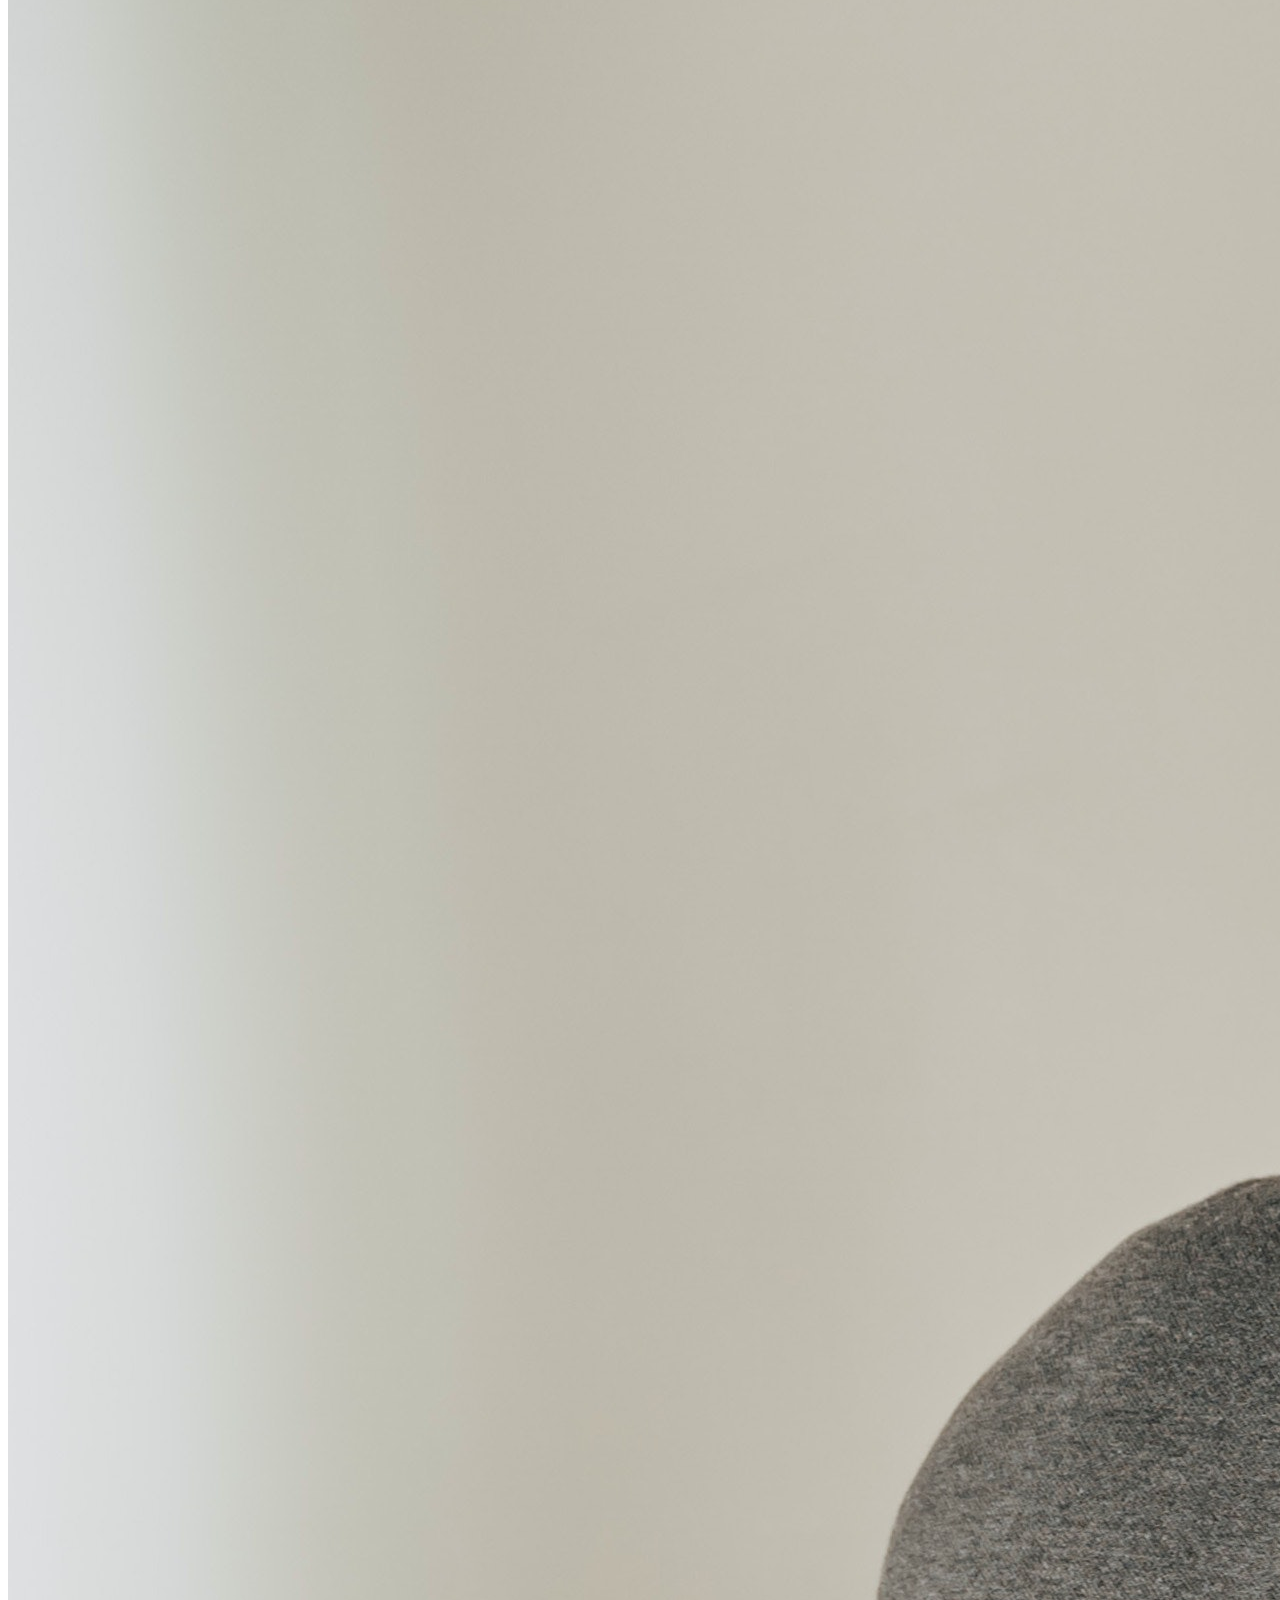
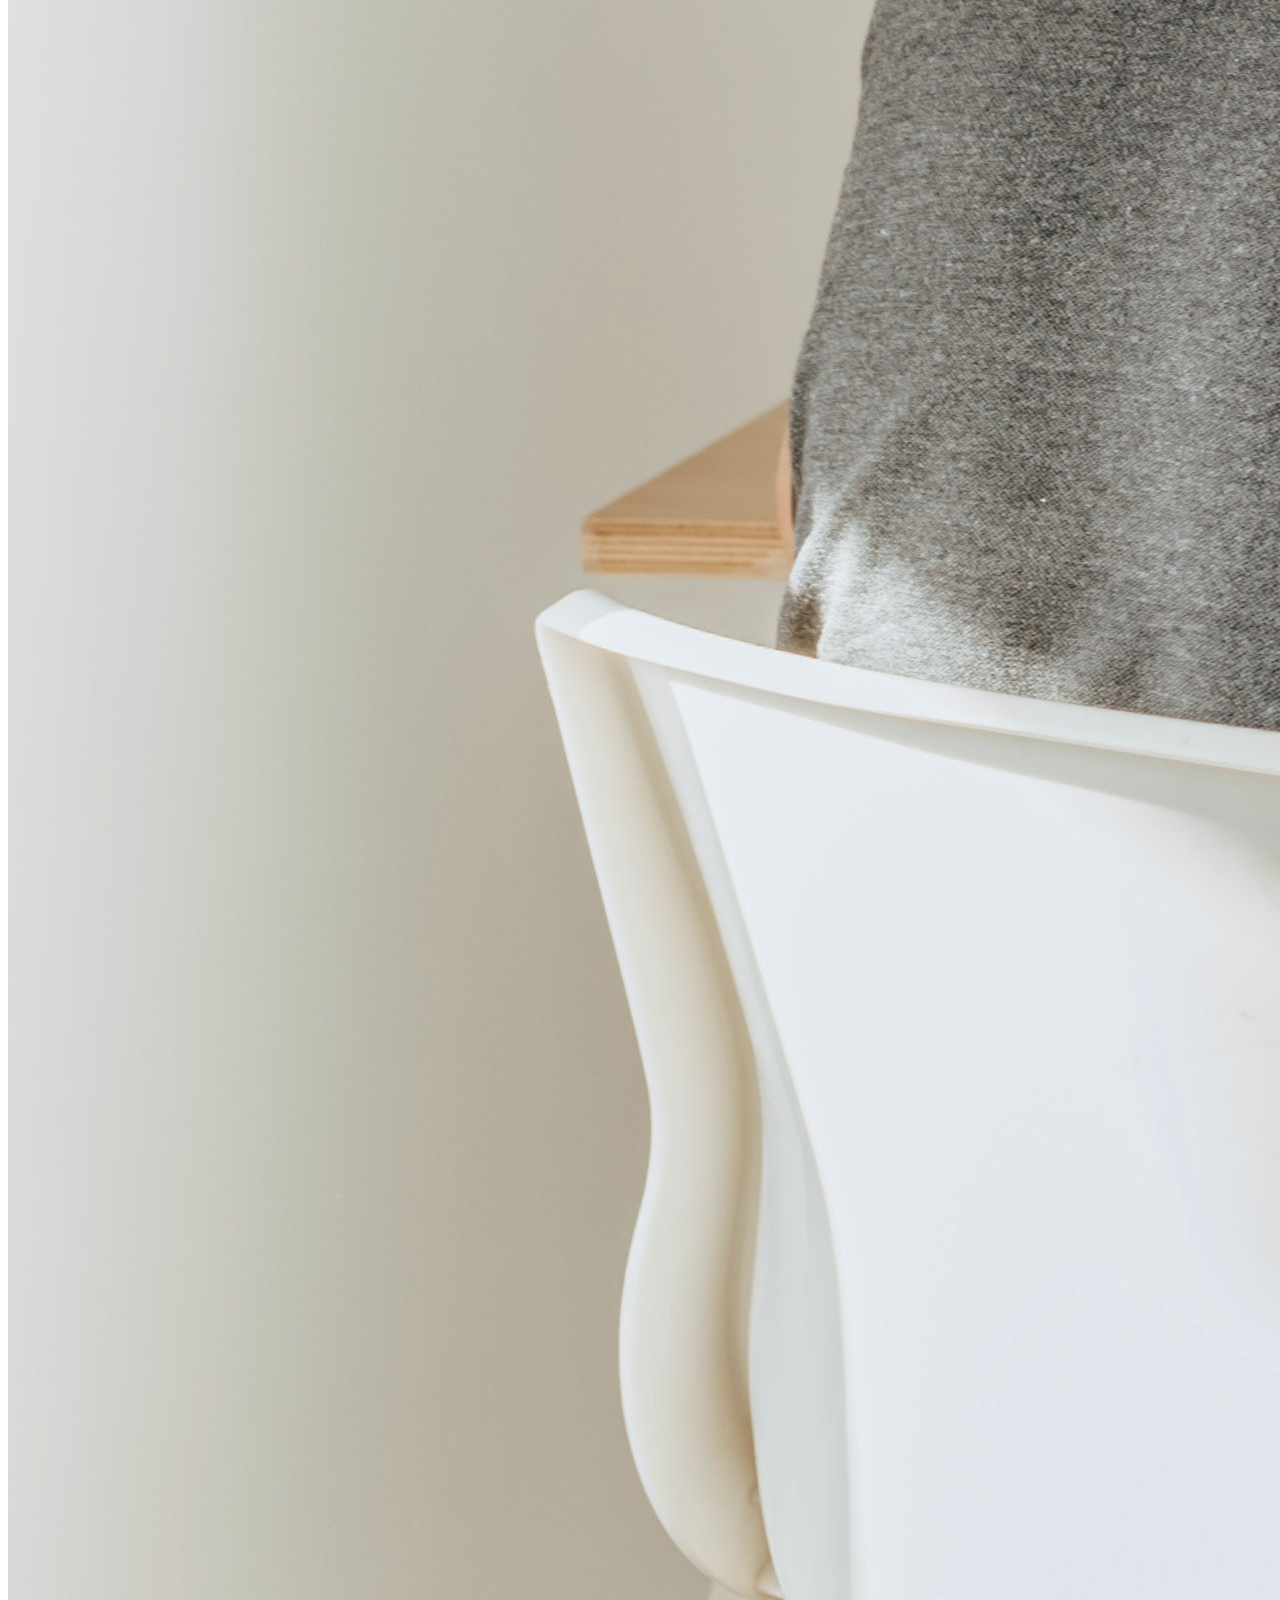
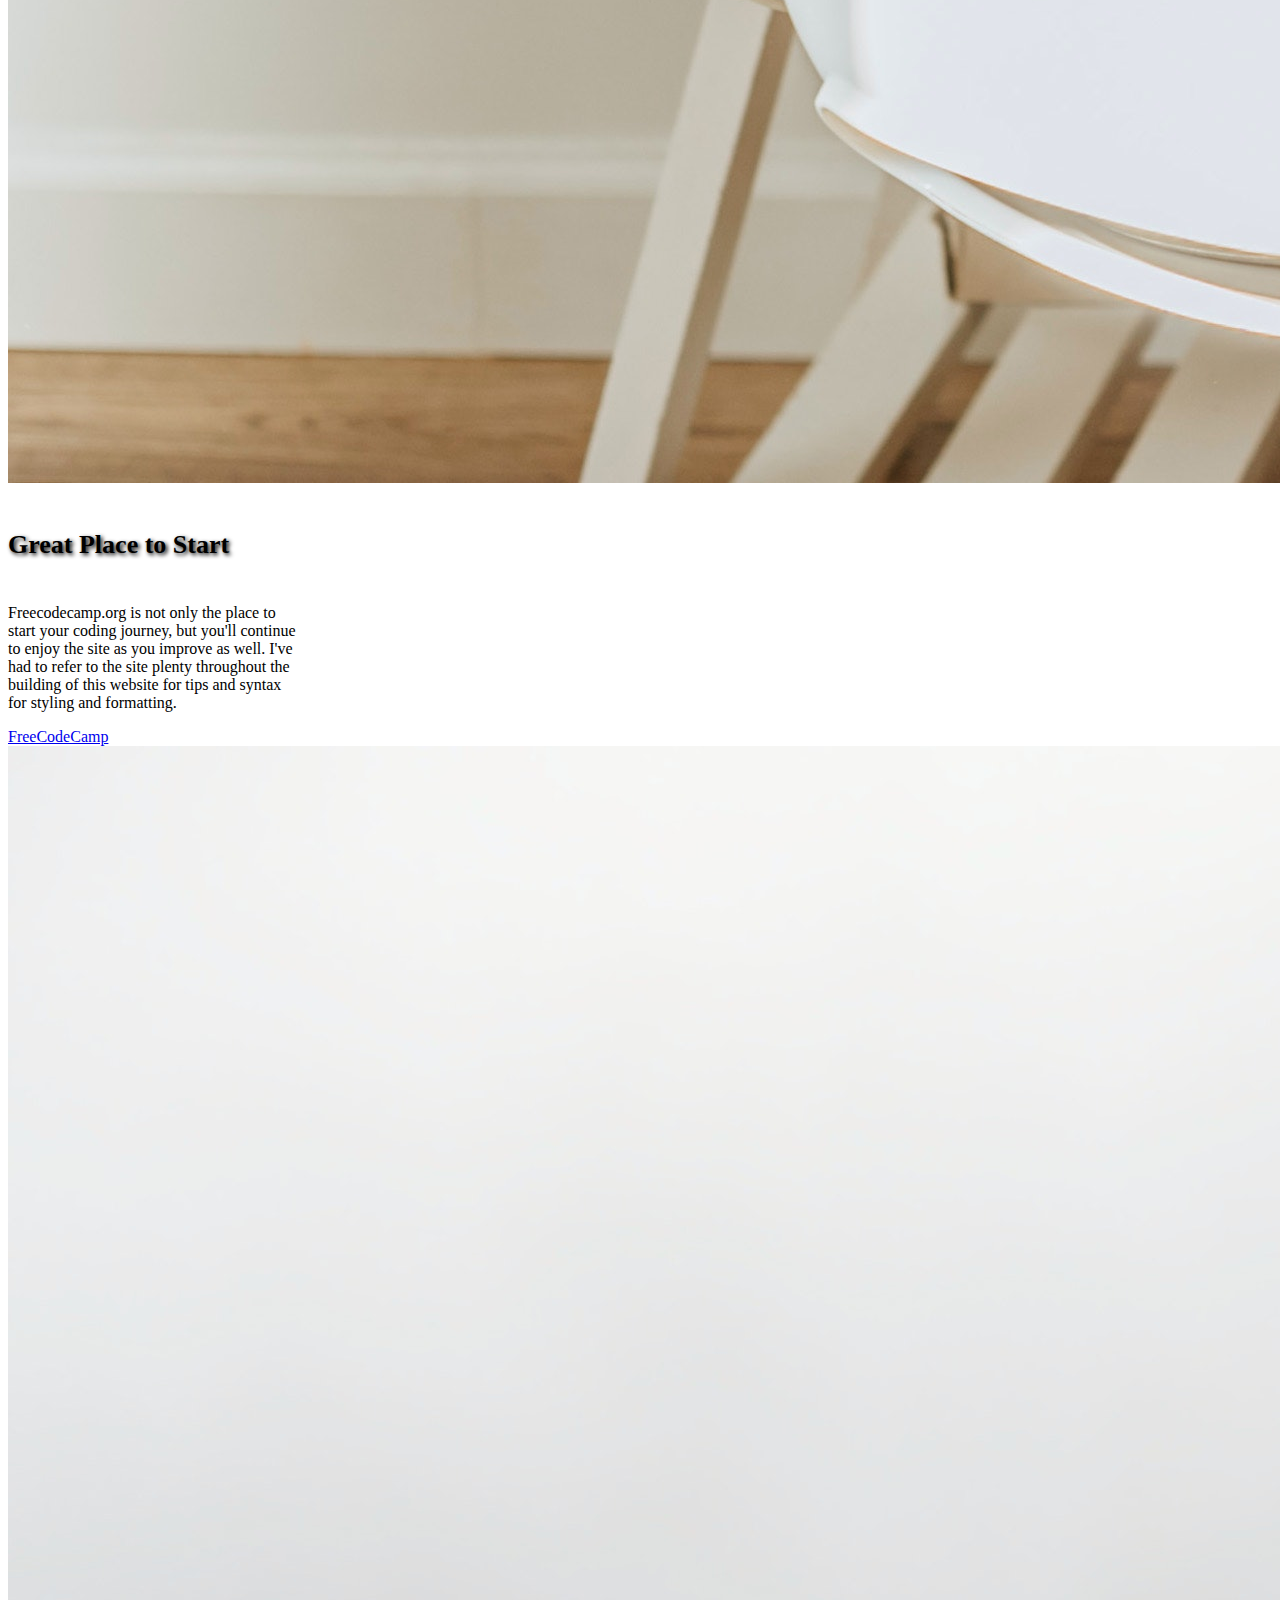
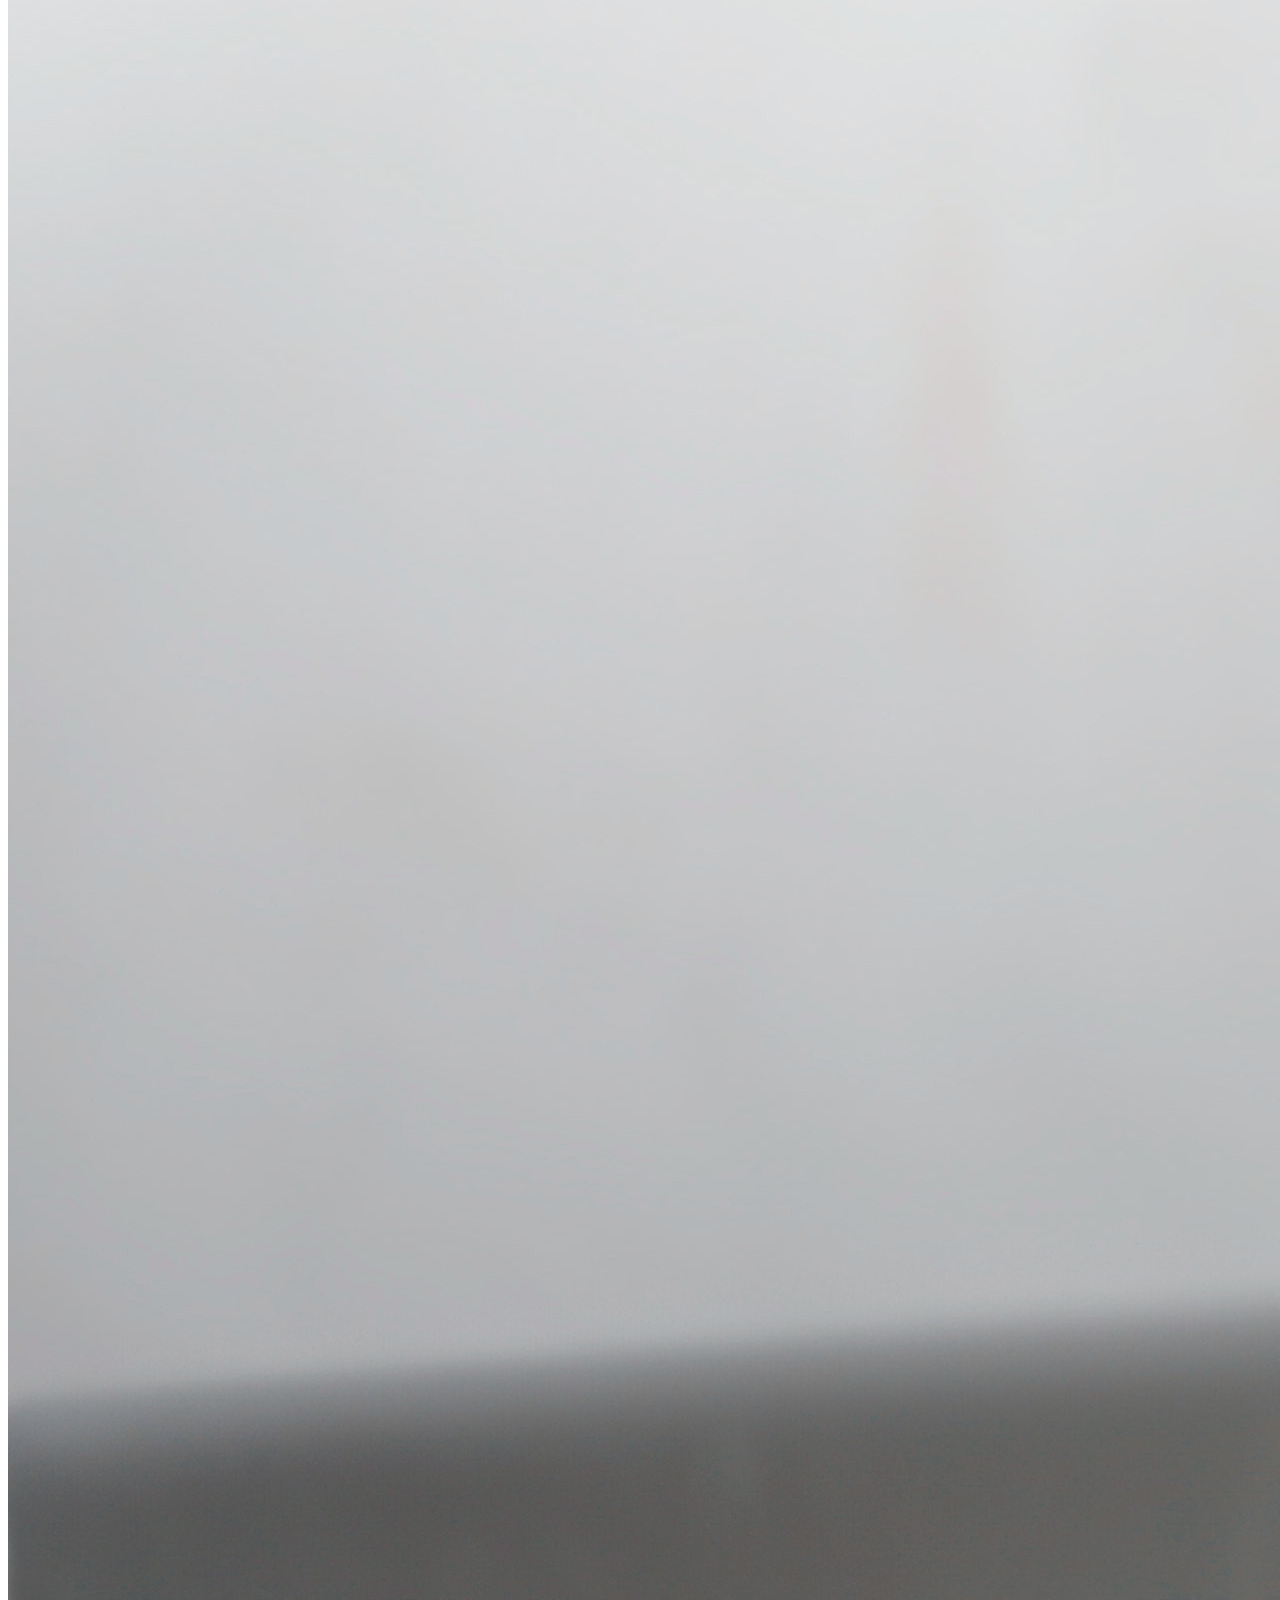
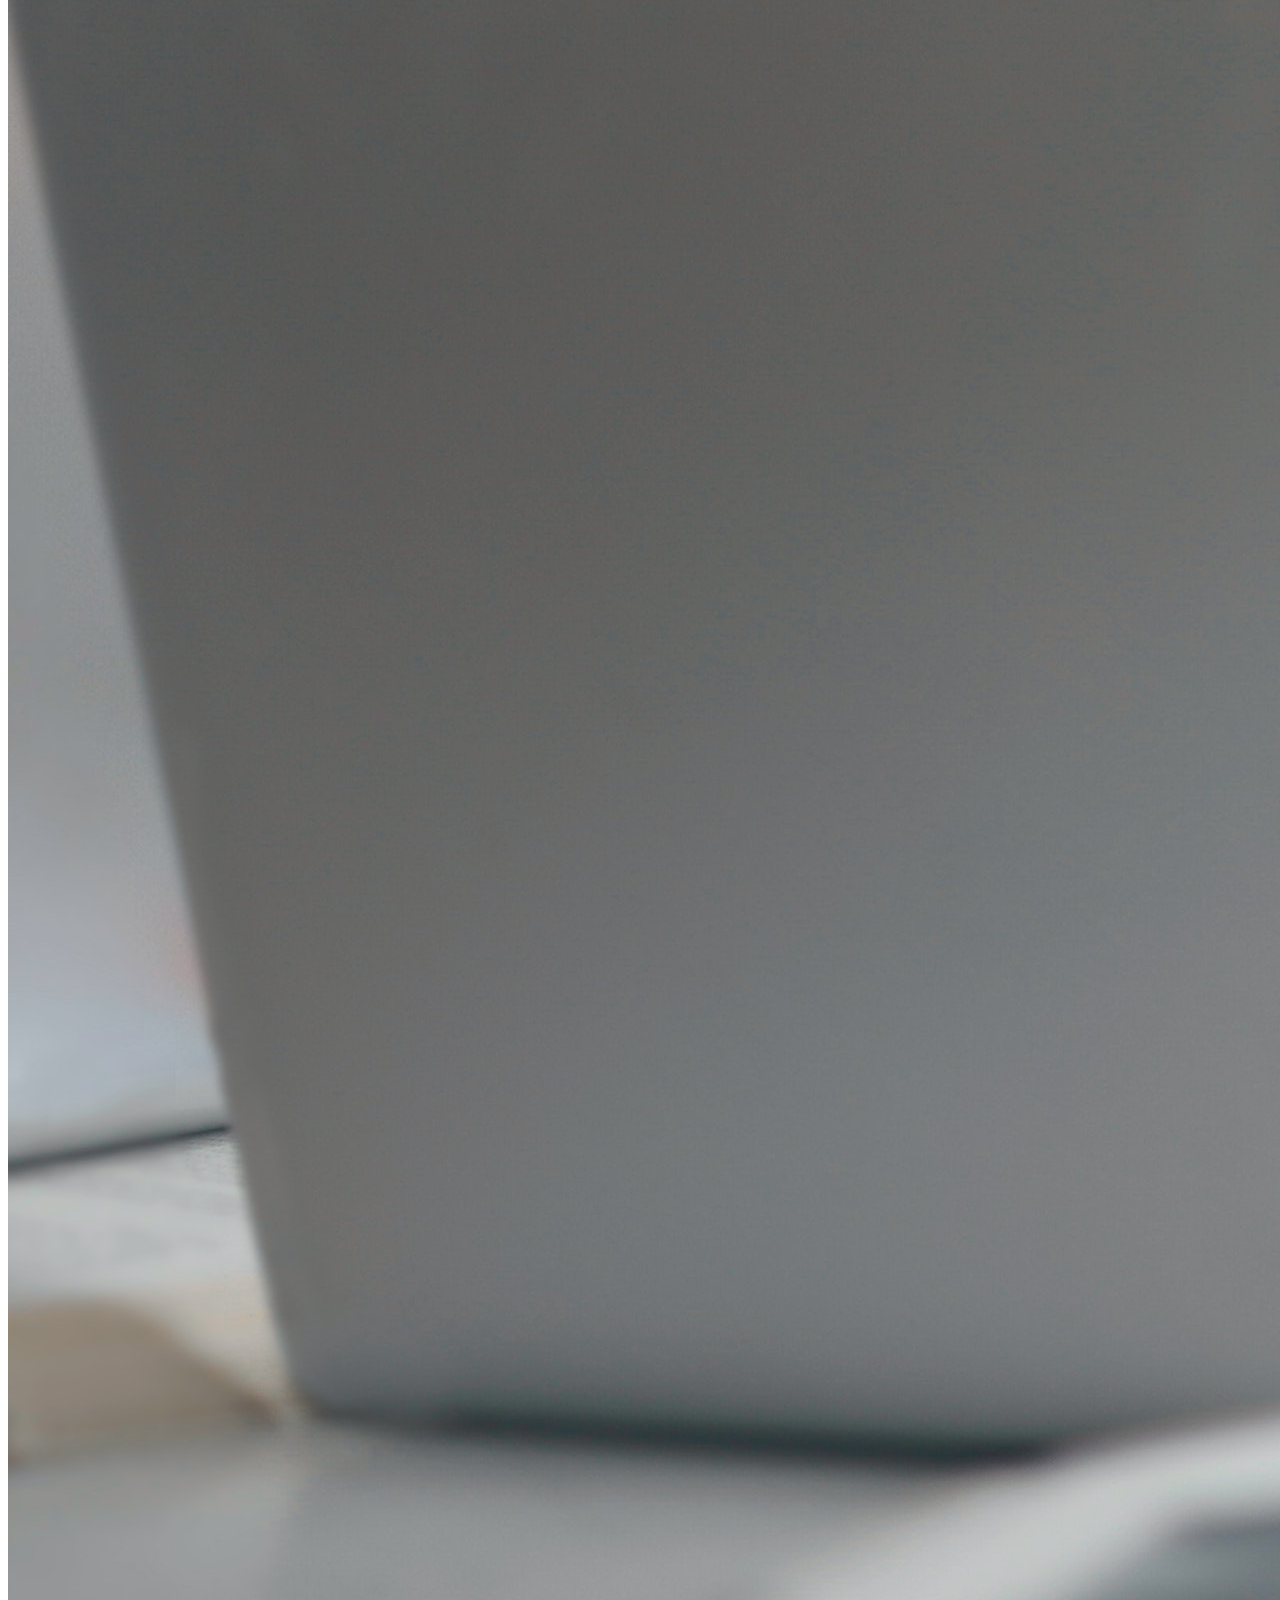
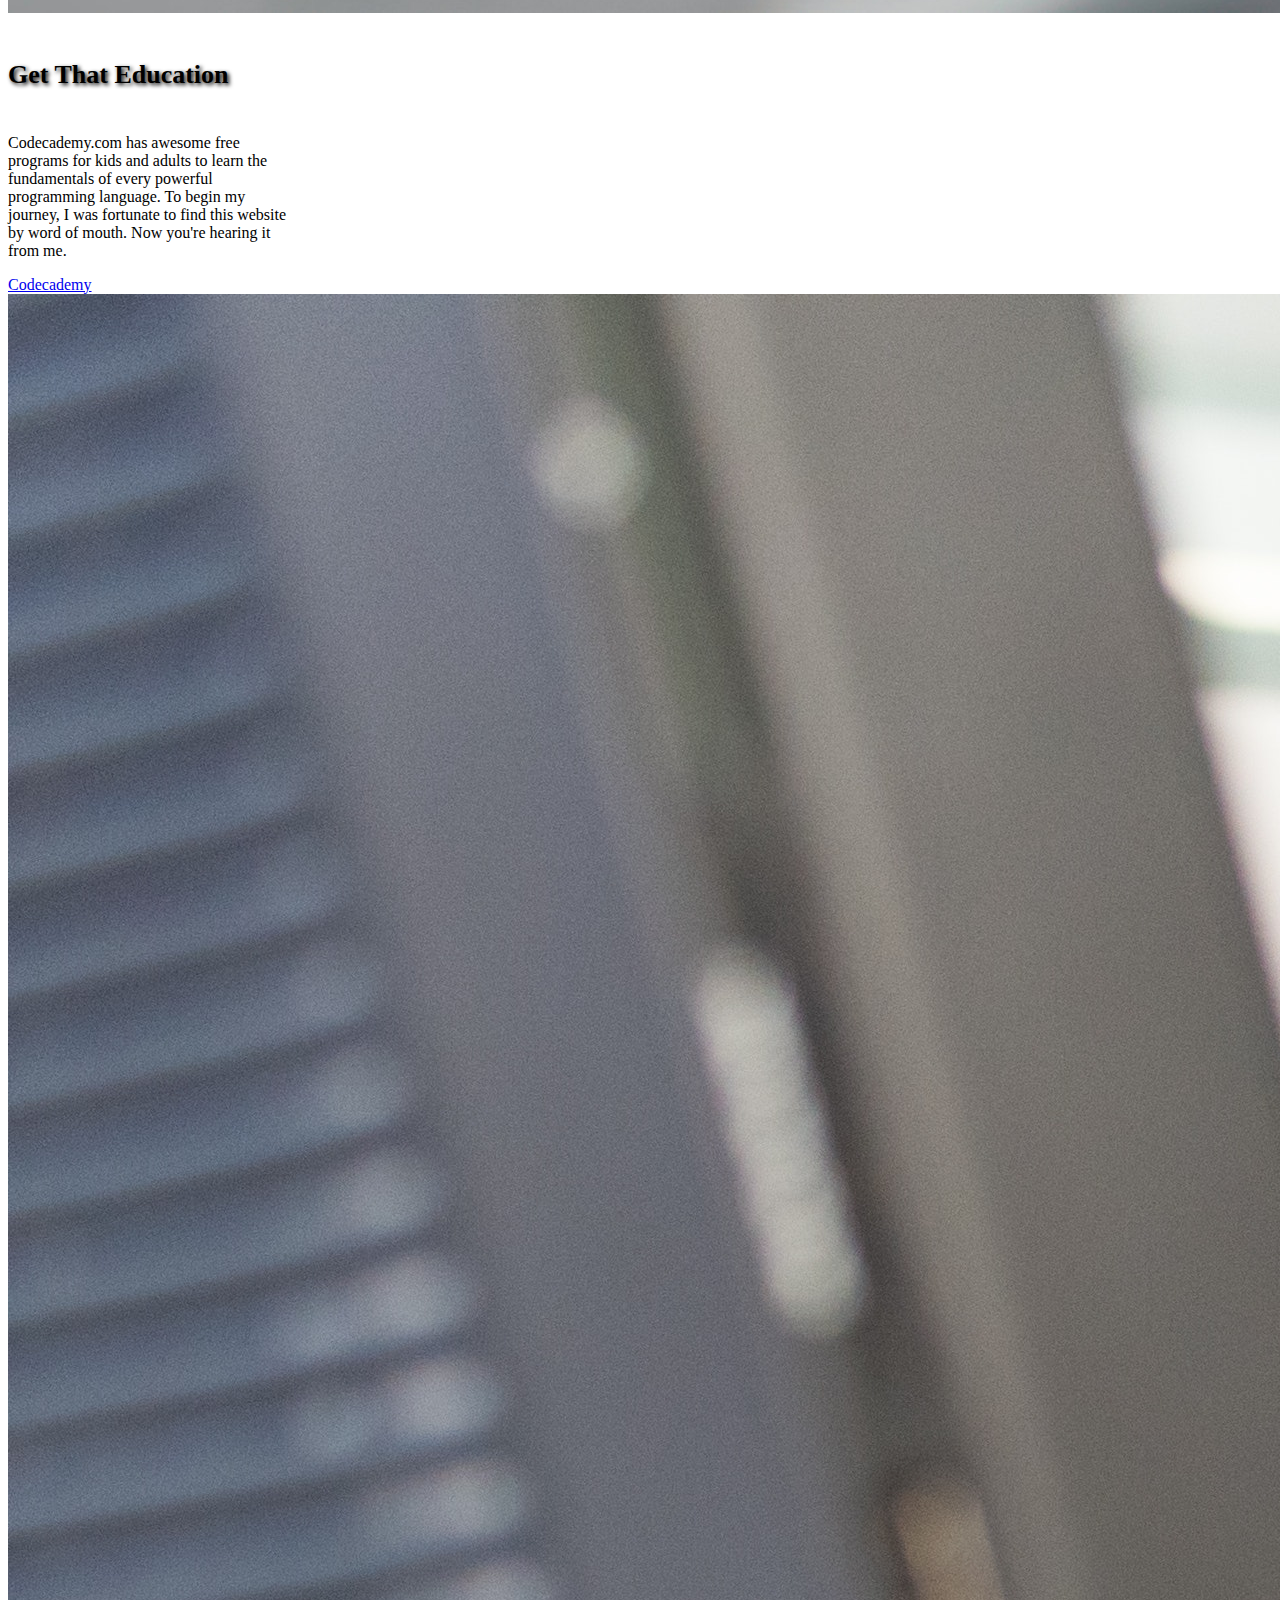
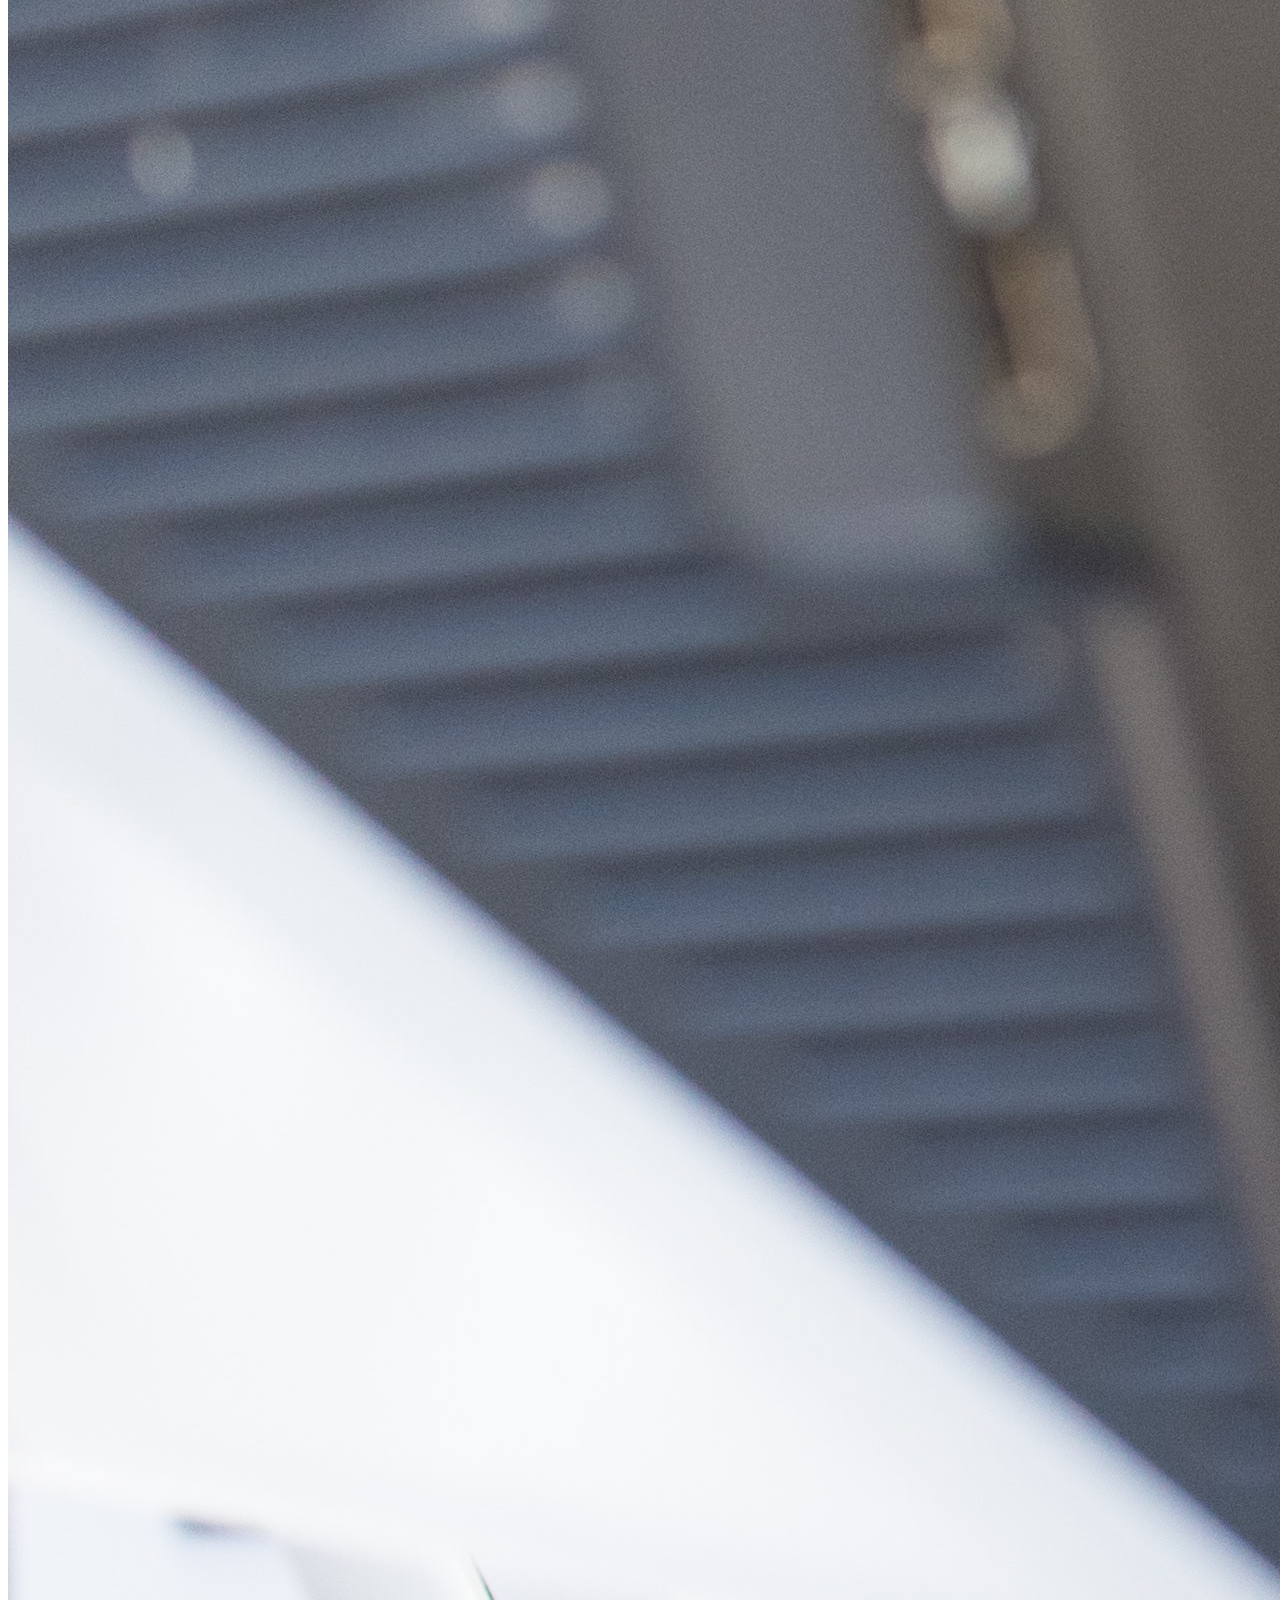
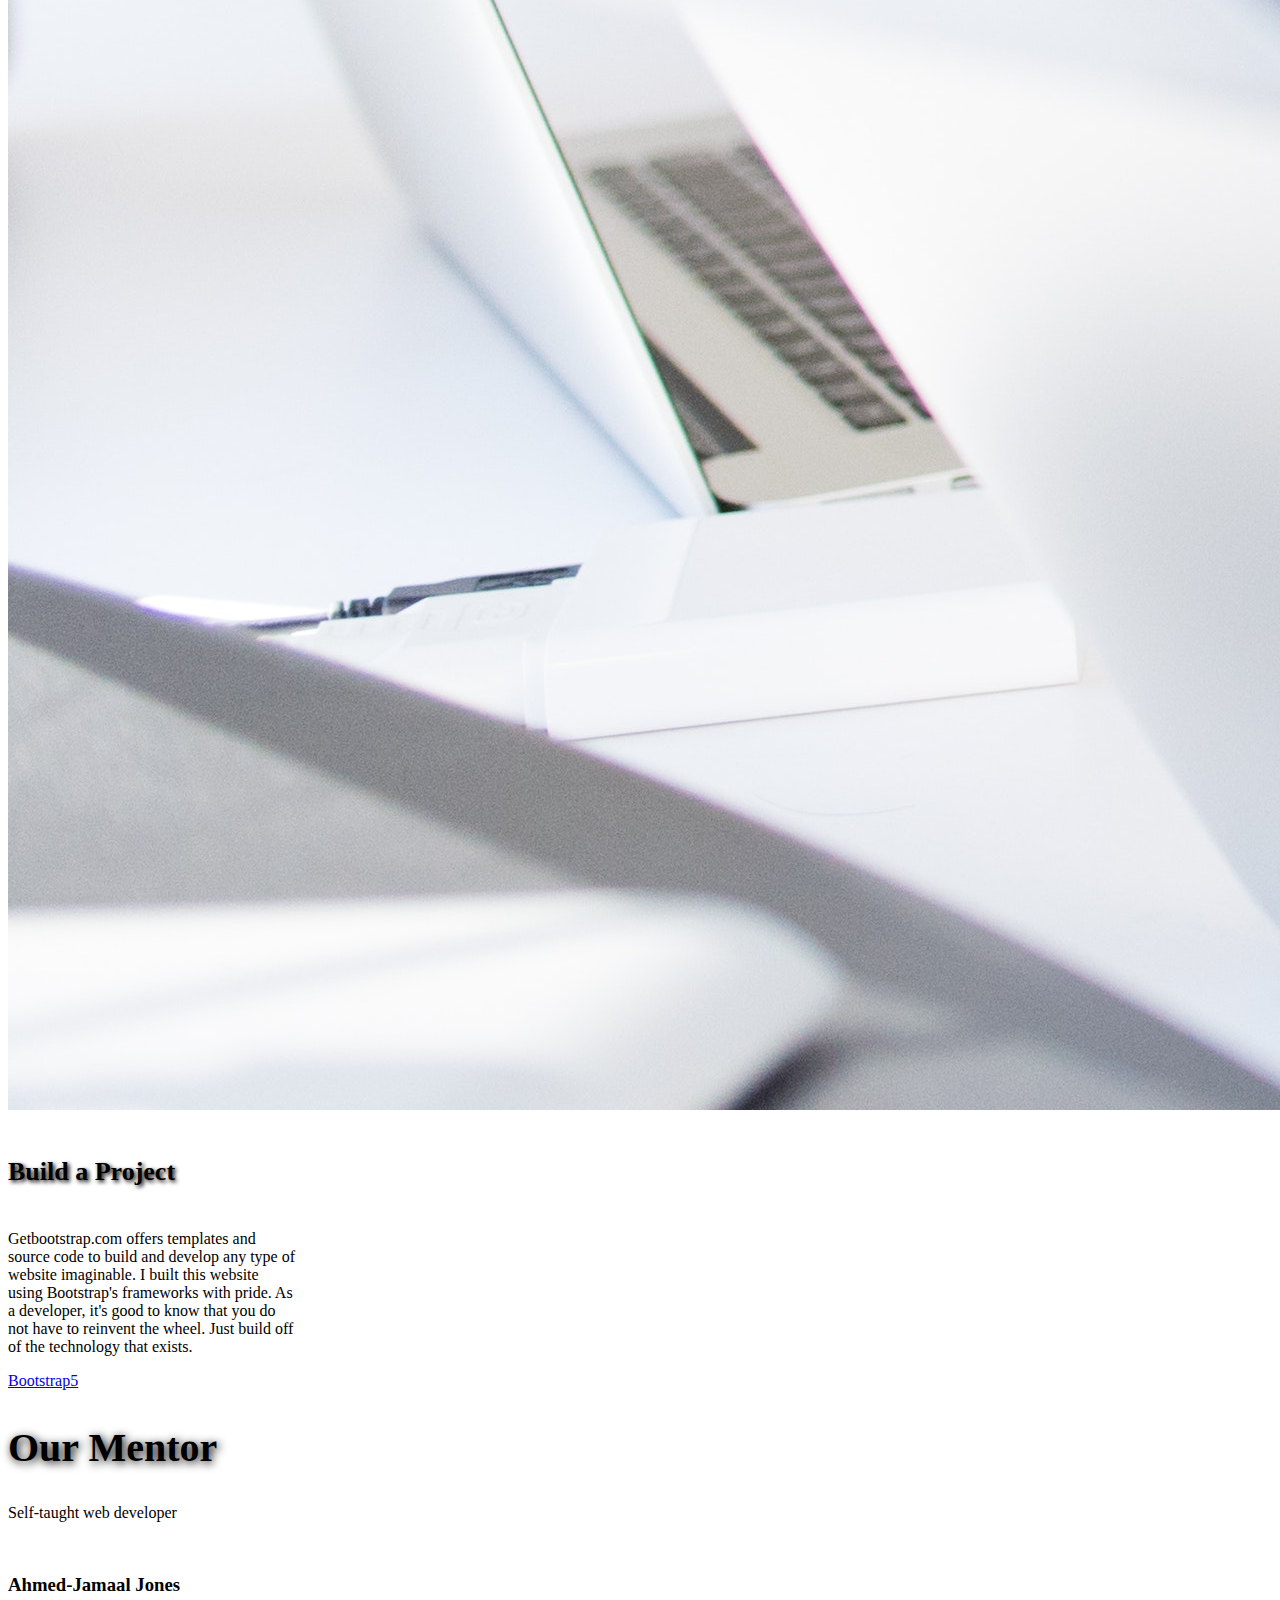
==== commit 4f82d2e8: "Latest Changes" ====
--- a/blog.html
+++ b/blog.html
@@ -62,7 +62,7 @@
       </section>
 
        <!-- Newsletter -->
-       <section class="bg-primary text-light p-5">
+       <section class="bg-dark text-light p-5">
         <div class="container">
             <div class="d-md-flex justify-content-between align-items-center">
                 <h3 class="mb-3 mb-md-0">Sign Up For Our Newsletter</h3>
@@ -76,7 +76,7 @@
       </section>
 
       <!-- Learn Sections -->
-      <section id="learn" class="p-5">
+      <section id="learn" class="p-5 bg-dark text-light">
         <div class="container">
             <div class="row align-items-center justify-content-between">
                 <div class="col-md">
@@ -107,10 +107,9 @@
                 <div class="col-md p-5">
                     <h2>The Kode</h2>
                     <p class="lead" style="text-indent: 40px">
-                        This information is designed to capture the interest of the communities that have fallen behind financially and socially. 
-                        These underprivileged communities are ofter called the low-income. Those terms can become obsolete when more people from these 
-                        communities learn high paying skills like programming, web development, software engineering, and data related structures. It's not rocket science, it's computer science. 
-                        You can learn these skills from home, and these skills can change your life and our communities drastically. In no time, you can go from low-income to upper class and more. 
+                        This information is designed to capture the interest of the communities that have fallen behind social economically. 
+                        My belief is that, when they learn the high paying skills of programming, web development, software engineering, and data related structures, it will change that forever. It's not rocket science, it's computer science. 
+                        You can learn these skills from home, and these skills can change your life and our communities drastically. 
                         It might seem unrealistic, but that's because we were never meant to crack "The Kode".   
                     </p>
                 </div>
@@ -148,9 +147,11 @@
                   <div class="card" style="width: 18rem;">
                     <img src="img/coding tutor with student 2.jpg" class="card-img-top" alt="...">
                     <div class="card-body">
-                      <h5 class="card-title">Card title</h5>
-                      <p class="card-text">Some quick example text to build on the card title and make up the bulk of the card's content.</p>
-                      <a href="#" class="btn btn-primary">Go somewhere</a>
+                      <h5 class="card-title">Great Place to Start</h5>
+                      <p class="card-text">Freecodecamp.org is not only the place to start your coding journey, but you'll continue to enjoy the site as you improve as well. I've had to refer to 
+                        the site plenty throughout the building of this website for tips and syntax for styling and formatting.
+                      </p>
+                      <a href="https://freecodecamp.org" target="_blank" class="btn btn-primary">FreeCodeCamp</a>
                     </div>
                   </div>
                 </div>
@@ -158,9 +159,10 @@
                   <div class="card" style="width: 18rem;">
                     <img src="img/black girl with laptop on desk.jpg" class="card-img-top" alt="...">
                     <div class="card-body">
-                      <h5 class="card-title">Card title</h5>
-                      <p class="card-text">Some quick example text to build on the card title and make up the bulk of the card's content.</p>
-                      <a href="#" class="btn btn-primary">Go somewhere</a>
+                      <h5 class="card-title">Get That Education</h5>
+                      <p class="card-text">Codecademy.com has awesome free programs for kids and adults to learn the fundamentals of every powerful programming language. 
+                        To begin my journey, I was fortunate to find this website by word of mouth. Now you're hearing it from me. </p>
+                      <a href="https://codecademy.com" target="_blank" class="btn btn-primary">Codecademy</a>
                     </div>
                   </div>
             </div>
@@ -168,9 +170,12 @@
                   <div class="card" style="width: 18rem;">
                     <img src="img/coding tutor with student 1.jpg" class="card-img-top" alt="...">
                     <div class="card-body">
-                      <h5 class="card-title">Card title</h5>
-                      <p class="card-text">Some quick example text to build on the card title and make up the bulk of the card's content.</p>
-                      <a href="#" class="btn btn-primary">Go somewhere</a>
+                      <h5 class="card-title">Build a Project</h5>
+                      <p class="card-text">Getbootstrap.com offers templates and source code to build and develop any type of website imaginable. 
+                        I built this website using Bootstrap's frameworks with pride. As a developer, it's good to know that you do not have to reinvent the wheel. 
+                        Just build off of the technology that exists.  
+                      </p>
+                      <a href="https://getbootstrap.com" target="_blank" class="btn btn-primary">Bootstrap5</a>
                     </div>
                   </div>
               </div>
@@ -179,11 +184,11 @@
       </section>
 
       <!-- Marketing Consultant -->
-    <section id="instructors" class="p-5 bg-primary">
-        <div class="container">
-            <h2 class="text-center text-white">Our Marketing Consultant</h2>
+    <section id="instructors" class="p-5 bg-dark">
+        <div class="container">
+            <h2 class="text-center text-white">Our Mentor</h2>
             <p class="lead text-center text-white mb-5">
-                Ahmed-Jamaal is a dedicated digital marketer
+                Self-taught web developer
             </p>
             <div class="row g-4 d-flex align-items-center justify-content-center">
                 <div class="col-md-6 col-lg-3">
@@ -191,7 +196,7 @@
                         <div class="card-body text-center">
                             <img src="https://randomuser.me/api/portraits/men/11.jpg" class="rounded-circle mb-3" alt="">
                             <h3 class="card-title mb-3">Ahmed-Jamaal Jones</h3>
-                            <p class="card-text">My goal is to simplify the process of digital marketing, and build a foundation for your business. </p>
+                            <p class="card-text">My goal is to motivate others to join the coding community, collaborate, and create more of what the world needs. </p>
                             <a href=""><i class="bi bi-twitter text-dark mx-1"></i></a>
                             <a href=""><i class="bi bi-facebook text-dark mx-1"></i></a>
                             <a href=""><i class="bi bi-linkedin text-dark mx-1"></i></a>
@@ -262,7 +267,7 @@
 <!-- Footer -->
 <footer class="p-5 bg-dark text-white text-center position-relative">
     <div class="container">
-        <p class="lead">Copyright &copy; 2022 AJJ's The Kode Blog</p>
+        <p class="lead"><img src="img/AJJ Logo 1.png" height="70" width="70" alt="Logo" />Copyright &copy; 2022 AJJ's The Kode Blog</p>
 
         <a href="#" class="position-absolute bottom-0 end-0 p-5">
             <i class="bi bi-arrow-up-circle h1"></i>
--- a/styles.css
+++ b/styles.css
@@ -6,7 +6,7 @@
 
 #map {
     width: 100%;
-    height: 100%;
+    height: 230%;
     border-radius: 10px;
 }
 
@@ -23,7 +23,28 @@
     align-items: center;
     justify-content: space-between;
     Padding: 10px;
-} 
+}
+
+h1 {
+    font-family: Impact !important;
+    text-shadow: 2px 2px 30px;
+    font-size: 50px;
+}
+
+h2 {
+    font-family: Impact !important;
+    text-shadow: 2px 2px 10px;
+    font-size: 40px;
+  }
+
+
+h5 {
+    font-family: Impact !important;
+    text-shadow: 2px 2px 4px;
+    font-size: 26px;
+}
+
+  
 
 
 
